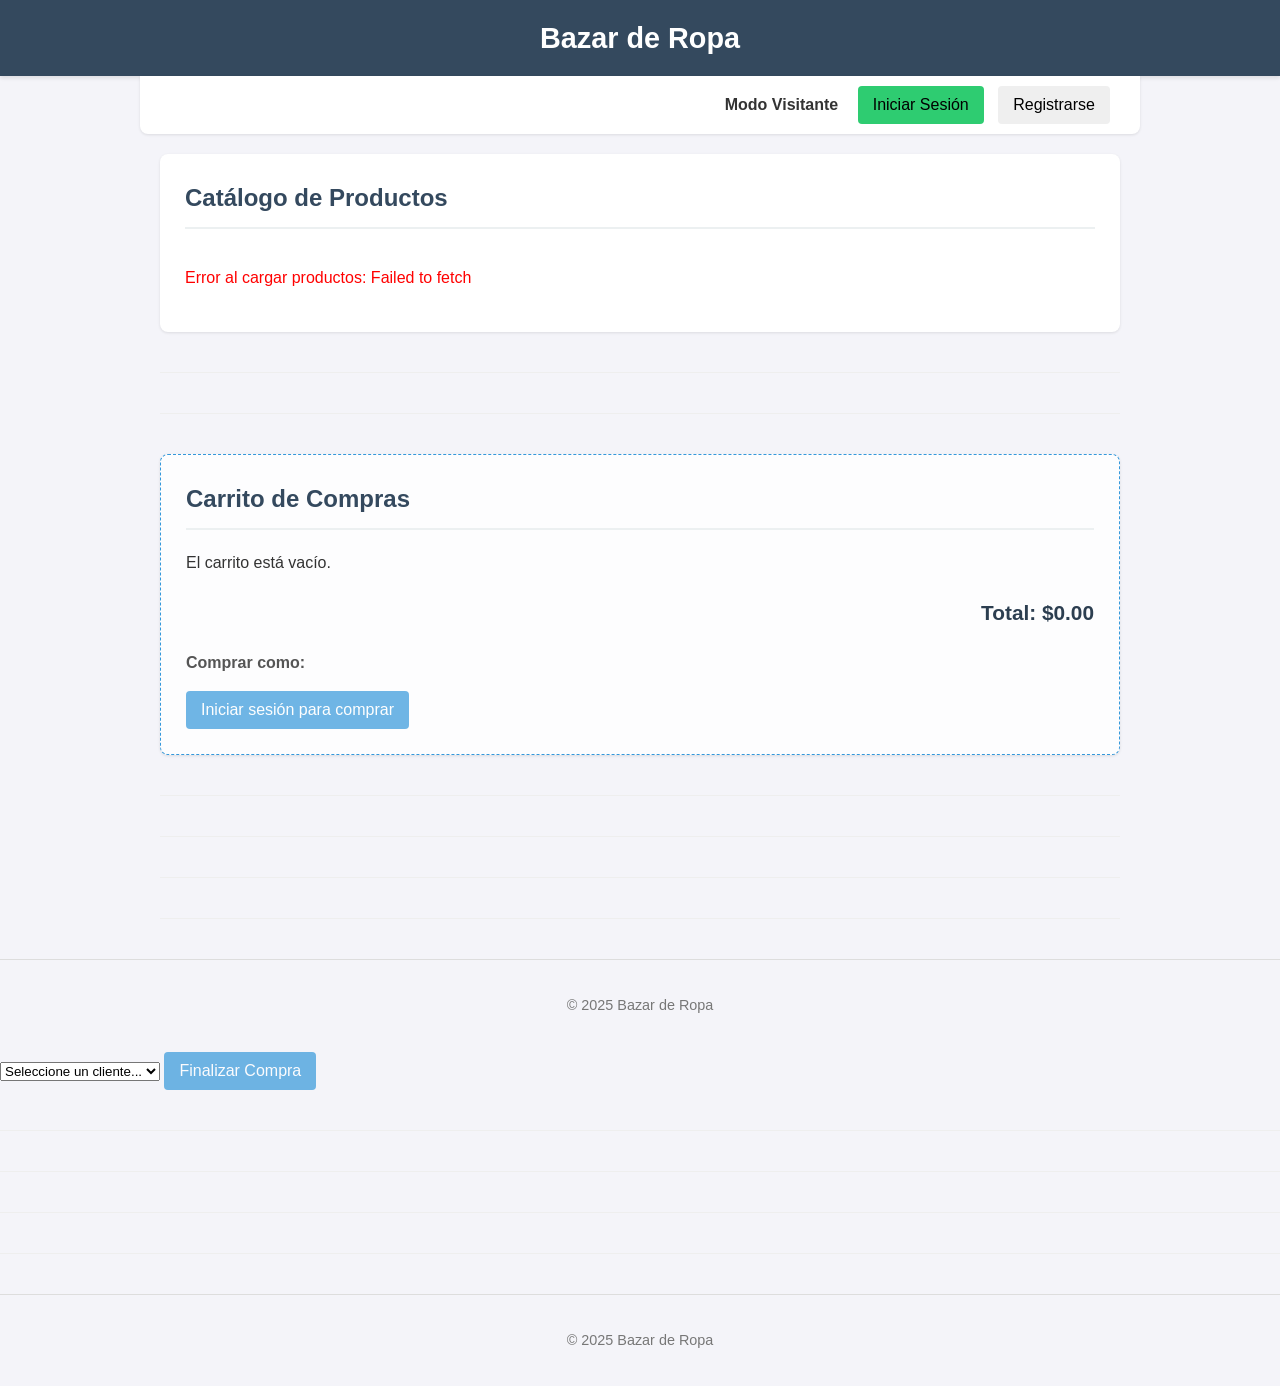
==== frontend/index.html @ e57fa9a6 "wip: modularización parcial de app.js en módulos ES6 (70% completo)" ====
<!DOCTYPE html>
<html lang="es">

<head>
    <meta charset="UTF-8">
    <meta name="viewport" content="width=device-width, initial-scale=1.0">
    <title>Bazar de Ropa</title>
    <link rel="stylesheet" href="style.css">
</head>

<body>
    <header>
        <h1>Bazar de Ropa</h1>
    </header>

    <div class="container"
        style="padding: 10px 20px; text-align: right; background-color: #fff; max-width: 960px; margin: -30px auto 20px auto; border-radius: 0 0 8px 8px; box-shadow: 0 1px 3px rgba(0,0,0,0.1);">
        <span id="saludo-usuario" style="font-weight: bold; margin-right: 15px;"></span>
        <button id="btn-mostrar-login" style="margin-right: 10px; background-color: #2ecc71;">Iniciar Sesión</button>
        <button id="btn-mostrar-registro" style="margin-right: 10px;">Registrarse</button>
        <button id="btn-logout" style="display: none; background-color: #e74c3c;">Cerrar Sesión</button>
    </div>
    <main class="container">
        <section>
            <h2>Catálogo de Productos</h2>
            <div id="productos-lista" class="grid-container">
                <p>Cargando productos...</p>
            </div>
        </section>

        <hr>

        <section class="admin-only" style="display: none;">
            <h2>Registrar Nuevo Producto</h2>
            <form id="form-nuevo-producto">

                <input type="hidden" id="producto-id-edit" value="">

                <div class="form-group"><label for="producto-nombre">Nombre:</label><input type="text"
                        id="producto-nombre" required></div>
                <div class="form-group"><label for="producto-descripcion">Descripción:</label><input type="text"
                        id="producto-descripcion"></div>
                <div class="form-group"><label for="producto-precio">Precio:</label><input type="number"
                        id="producto-precio" step="0.01" min="0" required></div>
                <div class="form-group"><label for="producto-stock">Stock (Cantidad):</label><input type="number"
                        id="producto-stock" step="1" min="0" required></div>
                <div class="form-group">
                    <label for="producto-proveedor">Proveedor:</label>
                    <select id="producto-proveedor" required>
                        <option value="">Cargando proveedores...</option>
                    </select>
                </div>

                <hr style="margin: 20px 0;">

                <div class="form-group">
                    <label for="producto-tipo">Tipo de Producto:</label>
                    <select id="producto-tipo" required>
                        <option value="">Seleccione un tipo...</option>
                        <option value="ropa">Ropa</option>
                        <option value="calzado">Calzado</option>
                        <option value="accesorios">Accesorios</option>
                    </select>
                </div>

                <div id="detalles-ropa" class="detalles-subtipo" style="display: none;">
                    <h4>Detalles de Ropa</h4>
                    <div class="form-group"><label for="ropa-material">Material:</label><input type="text"
                            id="ropa-material"></div>
                    <div class="form-group"><label for="ropa-talla">Talla:</label><input type="text" id="ropa-talla"
                            placeholder="Ej: S, M, L..."></div>
                    <div class="form-group"><label for="ropa-corte">Tipo de Corte (Opcional):</label><input type="text"
                            id="ropa-corte"></div>
                </div>

                <div id="detalles-calzado" class="detalles-subtipo" style="display: none;">
                    <h4>Detalles de Calzado</h4>
                    <div class="form-group"><label for="calzado-talla">Talla Numérica:</label><input type="number"
                            step="0.5" id="calzado-talla"></div>
                    <div class="form-group"><label for="calzado-suela">Material de Suela:</label><input type="text"
                            id="calzado-suela"></div>
                </div>

                <div id="detalles-accesorios" class="detalles-subtipo" style="display: none;">
                    <h4>Detalles de Accesorios</h4>
                    <div class="form-group"><label for="accesorio-material">Material:</label><input type="text"
                            id="accesorio-material"></div>
                    <div class="form-group"><label for="accesorio-dimensiones">Dimensiones (Opcional):</label><input
                            type="text" id="accesorio-dimensiones"></div>
                </div>

                <button type="submit">Registrar Producto</button>
                <button type="button" id="btn-cancelar-edicion-producto"
                    style="display: none; background-color: #95a5a6; margin-left: 10px;">Cancelar Edición</button>
                <p id="producto-mensaje" class="mensaje"></p>
            </form>
        </section>

        <hr>

        <section id="carrito-seccion">
            <h2>Carrito de Compras</h2>
            <div id="carrito-items">
                <p>El carrito está vacío.</p>
            </div>
            <p class="carrito-total">Total: $<span id="carrito-total">0.00</span></p>
            <div class="form-group" style="margin-top: 15px;">
                <label for="selector-cliente">Comprar como:</label>
                <select id="selector-cliente" name="cliente_id" required>
                    <option value="">Seleccione un cliente...</option>
                </select>
            </div>
            <button id="btn-finalizar-compra" disabled>Finalizar Compra</button>
            <p id="compra-mensaje" class="mensaje"></p>
        </section>

        <hr>

        <section class="admin-only" style="display: none;">
            <h2>Gestión de Clientes</h2>

            <div class="sub-section">
                <h3>Registrar Nuevo Cliente (Admin)</h3>
                <form id="form-nuevo-cliente">
                    <div class="form-group"><label for="nombre-cliente">Nombre:</label><input type="text"
                            id="nombre-cliente" name="nombre" required></div>
                    <div class="form-group"><label for="telefono-cliente">Teléfono (Opcional):</label><input type="tel"
                            id="telefono-cliente" name="telefono"></div>

                    <div class="form-group"><label for="email-cliente">Email:</label><input type="text"
                            id="email-cliente" name="email" required></div>
                    <div class="form-group"><label for="password-cliente">Contraseña:</label><input type="password"
                            id="password-cliente" name="password" required></div>

                    <button type="submit">Registrar Cliente</button>
                    <p id="cliente-mensaje" class="mensaje"></p>
                </form>
            </div>

            <div class="sub-section">
                <h3>Lista de Clientes</h3>
                <div id="clientes-lista-contenedor">
                    <p>Cargando clientes...</p>
                </div>
            </div>

            <div id="modal-editar-cliente" class="modal" style="display: none;">
                <div class="modal-contenido">
                    <span class="cerrar-modal" id="cerrar-modal-cliente">&times;</span>
                    <h3>Editar Cliente</h3>
                    <form id="form-editar-cliente" data-target-entity=""> <input type="hidden" id="edit-cliente-id"
                            name="id_cliente">
                        <div class="form-group">
                            <label for="edit-nombre-cliente">Nombre:</label>
                            <input type="text" id="edit-nombre-cliente" name="nombre" required>
                        </div>
                        <div class="form-group">
                            <label for="edit-telefono-cliente">Teléfono (Opcional):</label>
                            <input type="tel" id="edit-telefono-cliente" name="telefono">
                        </div>
                        <button type="submit">Guardar Cambios</button>
                        <p id="edit-cliente-mensaje" class="mensaje"></p>
                    </form>
                </div>
            </div>

        </section>

        <section id="seccion-mis-direcciones" style="display: none;">
            <h2>Mis Direcciones</h2>
            <div class="sub-section" id="direcciones-cliente">
                <h3>Direcciones de <span id="nombre-cliente-seleccionado"></span></h3>
                <div id="lista-direcciones-cliente"></div>
                <h4>Añadir Nueva Dirección</h4>
                <form id="form-nueva-direccion">
                    <input type="hidden" id="id-cliente-direccion" name="id_cliente">
                    <input type="hidden" id="id-direccion-edit" value="">
                    <div class="form-group">
                        <label for="calle-direccion">Calle y Número:</label>
                        <input type="text" id="calle-direccion" name="calle" required>
                    </div>
                    <div class="form-group">
                        <label for="ciudad-direccion">Ciudad:</label>
                        <input type="text" id="ciudad-direccion" name="ciudad" required>
                    </div>
                    <div class="form-group">
                        <label for="cp-direccion">Código Postal:</label>
                        <input type="text" id="cp-direccion" name="codigo_postal" required>
                    </div>
                    <button type="submit">Añadir Dirección</button>
                    <button type="button" id="btn-cancelar-edicion-direccion"
                        style="display: none; background-color: #95a5a6; margin-left: 10px;">Cancelar Edición</button>
                    <p id="direccion-mensaje" class="mensaje"></p>
                </form>
            </div>
        </section>

        <section id="seccion-mis-compras" style="display: none;">
            <h2>Mis Compras</h2>
            <div id="mis-compras-lista">
                <p>Cargando compras...</p>
            </div>
        </section>

        <hr>

        <section class="admin-only" style="display: none;">
            <h2>Proveedores</h2>
            <form id="form-nuevo-proveedor" style="margin-bottom: 30px;">
                <h3>Registrar Nuevo Proveedor</h3>
                <div class="form-group"><label for="nombre-proveedor">Nombre:</label><input type="text"
                        id="nombre-proveedor" name="nombre" required></div>
                <div class="form-group"><label for="telefono-proveedor">Teléfono (Opcional):</label><input type="tel"
                        id="telefono-proveedor" name="telefono"></div>
                <button type="submit">Registrar Proveedor</button>
                <p id="proveedor-mensaje" class="mensaje"></p>
            </form>
            <h3>Lista de Proveedores</h3>
            <div id="proveedores-lista">
                <p>Cargando proveedores...</p>
            </div>
        </section>

        <hr>

        <section class="admin-only" style="display: none;">
            <h2>Reportes</h2>

            <div class="sub-section">
                <h3>Productos con Bajo Stock (< 10)</h3>
                        <div id="reporte-bajo-stock">
                            <p>Cargando reporte...</p>
                        </div>
            </div>

            <div class="sub-section">
                <h3>Ventas por Cliente</h3>
                <div id="reporte-ventas-cliente">
                    <p>Cargando reporte...</p>
                </div>
            </div>
        </section>

        <hr>

        <section class="admin-only" style="display: none;">
            <h2>Historial de Ventas</h2>
            <div id="historial-ventas-lista">
                <p>Cargando historial de ventas...</p>
            </div>
        </section>

    </main>

    <div id="modal-login" class="modal" style="display: none;">
        <div class="modal-contenido">
            <span class="cerrar-modal" id="cerrar-modal-login">&times;</span>
            <h3>Iniciar Sesión</h3>
            <form id="form-login">
                <div class="form-group">
                    <label for="login-email">Email:</label>
                    <input type="text" id="login-email" required>
                </div>
                <div class="form-group">
                    <label for="login-password">Contraseña:</label>
                    <input type="password" id="login-password" required>
                </div>
                <button type="submit">Entrar</button>
                <p id="login-mensaje" class="mensaje"></p>
            </form>
        </div>
    </div>

    <div id="modal-registro" class="modal" style="display: none;">
        <div class="modal-contenido">
            <span class="cerrar-modal" id="cerrar-modal-registro">&times;</span>
            <h3>Registrarse</h3>
            <form id="form-registro">
                <div class="form-group">
                    <label for="registro-nombre">Nombre:</label>
                    <input type="text" id="registro-nombre" required>
                </div>
                <div class="form-group">
                    <label for="registro-email">Email:</label>
                    <input type="text" id="registro-email" required>
                </div>
                <div class="form-group">
                    <label for="registro-password">Contraseña:</label>
                    <input type="password" id="registro-password" required>
                </div>
                <div class="form-group">
                    <label for="registro-telefono">Teléfono (Opcional):</label>
                    <input type="tel" id="registro-telefono">
                </div>
                <button type="submit">Crear Cuenta</button>
                <p id="registro-mensaje" class="mensaje"></p>
            </form>
        </div>
    </div>
    <footer>
        <p>&copy; 2025 Bazar de Ropa</p>
    </footer>

    <select id="selector-cliente" name="cliente_id" required>
        <option value="">Seleccione un cliente...</option>
    </select>
    </div>
    <button id="btn-finalizar-compra" disabled>Finalizar Compra</button>
    <p id="compra-mensaje" class="mensaje"></p>
    </section>

    <hr>

    <section class="admin-only" style="display: none;">
        <h2>Gestión de Clientes</h2>

        <div class="sub-section">
            <h3>Registrar Nuevo Cliente (Admin)</h3>
            <form id="form-nuevo-cliente">
                <div class="form-group"><label for="nombre-cliente">Nombre:</label><input type="text"
                        id="nombre-cliente" name="nombre" required></div>
                <div class="form-group"><label for="telefono-cliente">Teléfono (Opcional):</label><input type="tel"
                        id="telefono-cliente" name="telefono"></div>

                <div class="form-group"><label for="email-cliente">Email:</label><input type="text" id="email-cliente"
                        name="email" required></div>
                <div class="form-group"><label for="password-cliente">Contraseña:</label><input type="password"
                        id="password-cliente" name="password" required></div>

                <button type="submit">Registrar Cliente</button>
                <p id="cliente-mensaje" class="mensaje"></p>
            </form>
        </div>

        <div class="sub-section">
            <h3>Lista de Clientes</h3>
            <div id="clientes-lista-contenedor">
                <p>Cargando clientes...</p>
            </div>
        </div>

        <div id="modal-editar-cliente" class="modal" style="display: none;">
            <div class="modal-contenido">
                <span class="cerrar-modal" id="cerrar-modal-cliente">&times;</span>
                <h3>Editar Cliente</h3>
                <form id="form-editar-cliente" data-target-entity=""> <input type="hidden" id="edit-cliente-id"
                        name="id_cliente">
                    <div class="form-group">
                        <label for="edit-nombre-cliente">Nombre:</label>
                        <input type="text" id="edit-nombre-cliente" name="nombre" required>
                    </div>
                    <div class="form-group">
                        <label for="edit-telefono-cliente">Teléfono (Opcional):</label>
                        <input type="tel" id="edit-telefono-cliente" name="telefono">
                    </div>
                    <button type="submit">Guardar Cambios</button>
                    <p id="edit-cliente-mensaje" class="mensaje"></p>
                </form>
            </div>
        </div>

    </section>

    <section id="seccion-mis-direcciones" style="display: none;">
        <h2>Mis Direcciones</h2>
        <div class="sub-section" id="direcciones-cliente">
            <h3>Direcciones de <span id="nombre-cliente-seleccionado"></span></h3>
            <div id="lista-direcciones-cliente"></div>
            <h4>Añadir Nueva Dirección</h4>
            <form id="form-nueva-direccion">
                <input type="hidden" id="id-cliente-direccion" name="id_cliente">
                <input type="hidden" id="id-direccion-edit" value="">
                <div class="form-group">
                    <label for="calle-direccion">Calle y Número:</label>
                    <input type="text" id="calle-direccion" name="calle" required>
                </div>
                <div class="form-group">
                    <label for="ciudad-direccion">Ciudad:</label>
                    <input type="text" id="ciudad-direccion" name="ciudad" required>
                </div>
                <div class="form-group">
                    <label for="cp-direccion">Código Postal:</label>
                    <input type="text" id="cp-direccion" name="codigo_postal" required>
                </div>
                <button type="submit">Añadir Dirección</button>
                <button type="button" id="btn-cancelar-edicion-direccion"
                    style="display: none; background-color: #95a5a6; margin-left: 10px;">Cancelar Edición</button>
                <p id="direccion-mensaje" class="mensaje"></p>
            </form>
        </div>
    </section>

    <section id="seccion-mis-compras" style="display: none;">
        <h2>Mis Compras</h2>
        <div id="mis-compras-lista">
            <p>Cargando compras...</p>
        </div>
    </section>

    <hr>

    <section class="admin-only" style="display: none;">
        <h2>Proveedores</h2>
        <form id="form-nuevo-proveedor" style="margin-bottom: 30px;">
            <h3>Registrar Nuevo Proveedor</h3>
            <div class="form-group"><label for="nombre-proveedor">Nombre:</label><input type="text"
                    id="nombre-proveedor" name="nombre" required></div>
            <div class="form-group"><label for="telefono-proveedor">Teléfono (Opcional):</label><input type="tel"
                    id="telefono-proveedor" name="telefono"></div>
            <button type="submit">Registrar Proveedor</button>
            <p id="proveedor-mensaje" class="mensaje"></p>
        </form>
        <h3>Lista de Proveedores</h3>
        <div id="proveedores-lista">
            <p>Cargando proveedores...</p>
        </div>
    </section>

    <hr>

    <section class="admin-only" style="display: none;">
        <h2>Reportes</h2>

        <div class="sub-section">
            <h3>Productos con Bajo Stock (< 10)</h3>
                    <div id="reporte-bajo-stock">
                        <p>Cargando reporte...</p>
                    </div>
        </div>

        <div class="sub-section">
            <h3>Ventas por Cliente</h3>
            <div id="reporte-ventas-cliente">
                <p>Cargando reporte...</p>
            </div>
        </div>
    </section>

    <hr>

    <section class="admin-only" style="display: none;">
        <h2>Historial de Ventas</h2>
        <div id="historial-ventas-lista">
            <p>Cargando historial de ventas...</p>
        </div>
    </section>

    </main>

    <div id="modal-login" class="modal" style="display: none;">
        <div class="modal-contenido">
            <span class="cerrar-modal" id="cerrar-modal-login">&times;</span>
            <h3>Iniciar Sesión</h3>
            <form id="form-login">
                <div class="form-group">
                    <label for="login-email">Email:</label>
                    <input type="text" id="login-email" required>
                </div>
                <div class="form-group">
                    <label for="login-password">Contraseña:</label>
                    <input type="password" id="login-password" required>
                </div>
                <button type="submit">Entrar</button>
                <p id="login-mensaje" class="mensaje"></p>
            </form>
        </div>
    </div>

    <div id="modal-registro" class="modal" style="display: none;">
        <div class="modal-contenido">
            <span class="cerrar-modal" id="cerrar-modal-registro">&times;</span>
            <h3>Registrarse</h3>
            <form id="form-registro">
                <div class="form-group">
                    <label for="registro-nombre">Nombre:</label>
                    <input type="text" id="registro-nombre" required>
                </div>
                <div class="form-group">
                    <label for="registro-email">Email:</label>
                    <input type="text" id="registro-email" required>
                </div>
                <div class="form-group">
                    <label for="registro-password">Contraseña:</label>
                    <input type="password" id="registro-password" required>
                </div>
                <div class="form-group">
                    <label for="registro-telefono">Teléfono (Opcional):</label>
                    <input type="tel" id="registro-telefono">
                </div>
                <button type="submit">Crear Cuenta</button>
                <p id="registro-mensaje" class="mensaje"></p>
            </form>
        </div>
    </div>
    <footer>
        <p>&copy; 2025 Bazar de Ropa</p>
    </footer>

    <!-- Loading Overlay -->
    <div id="loading-overlay" class="loading-overlay">
        <div class="spinner"></div>
    </div>

    <script type="module" src="app.js"></script>
</body>

</html>
---- frontend/style.css ----
/* style.css */

/* Estilos generales */
body {
    font-family: -apple-system, BlinkMacSystemFont, "Segoe UI", Roboto, sans-serif;
    background-color: #f4f4f9;
    color: #333;
    margin: 0;
    padding: 0;
    line-height: 1.6;
}

/* Encabezado */
header {
    background-color: #34495e;
    color: #ffffff;
    padding: 15px 20px;
    text-align: center;
    margin-bottom: 30px;
    box-shadow: 0 2px 4px rgba(0, 0, 0, 0.1);
}

header h1 {
    margin: 0;
    font-size: 1.8em;
}

/* Contenedor principal */
.container {
    max-width: 960px;
    margin: 0 auto;
    padding: 0 20px;
}

/* Estilos de secciones principales */
section {
    margin-bottom: 40px;
    padding: 25px;
    background-color: #ffffff;
    border-radius: 8px;
    box-shadow: 0 1px 3px rgba(0, 0, 0, 0.1);
}

section h2 {
    margin-top: 0;
    color: #34495e;
    border-bottom: 2px solid #ecf0f1;
    padding-bottom: 10px;
    margin-bottom: 20px;
    font-size: 1.5em;
}

/* Estilos para subsecciones */
.sub-section {
    margin-top: 30px;
    padding-top: 20px;
    border-top: 1px solid #eee;
}

.sub-section:first-child {
    margin-top: 0;
    padding-top: 0;
    border-top: none;
}

.sub-section h3 {
    margin-top: 0;
    margin-bottom: 15px;
    color: #3498db;
    font-size: 1.3em;
}

.sub-section h4 {
    margin-top: 25px;
    margin-bottom: 10px;
    color: #555;
    font-size: 1.1em;
}

/* Contenedor Grid (para productos) */
.grid-container {
    display: grid;
    grid-template-columns: repeat(auto-fill, minmax(250px, 1fr));
    gap: 20px;
}

/* Tarjeta de producto */
.producto-item {
    border: 1px solid #ddd;
    border-radius: 8px;
    padding: 20px;
    box-shadow: 0 2px 5px rgba(0, 0, 0, 0.05);
    display: flex;
    flex-direction: column;
}

.producto-item h3 {
    margin-top: 0;
    color: #3498db;
    font-size: 1.2em;
}

.producto-item p {
    font-size: 0.9em;
    margin-bottom: 10px;
    flex-grow: 1;
}

.producto-item .precio {
    font-weight: bold;
    color: #27ae60;
    font-size: 1.2em;
    margin-top: auto;
    text-align: right;
}

.producto-item button.btn-add-carrito {
    background-color: #2ecc71;
    color: white;
    padding: 8px 12px;
    border: none;
    border-radius: 4px;
    cursor: pointer;
    font-size: 0.9em;
    margin-top: 15px;
    transition: background-color 0.2s ease;
}

.producto-item button.btn-add-carrito:hover {
    background-color: #27ae60;
}

/* Estilos de formularios */
.form-group {
    margin-bottom: 15px;
}

.form-group label {
    display: block;
    margin-bottom: 5px;
    font-weight: bold;
    color: #555;
}

.form-group input[type="text"],
.form-group input[type="tel"],
.form-group input[type="number"],
.form-group select {
    width: 100%;
    padding: 10px;
    border: 1px solid #ccc;
    border-radius: 4px;
    box-sizing: border-box;
}

/* Estilo unificado para botones de acción */
button,
input[type="button"],
input[type="submit"] {
    /* Estilo base para botones */
    padding: 10px 15px;
    border: none;
    border-radius: 4px;
    cursor: pointer;
    font-size: 1em;
    transition: background-color 0.2s ease, opacity 0.2s ease;
}

button[type="submit"],
#btn-finalizar-compra {
    background-color: #3498db;
    color: white;
}

/* Botones principales (Azul) */
button[type="submit"]:hover,
#btn-finalizar-compra:hover:not(:disabled) {
    background-color: #2980b9;
}

button:disabled {
    background-color: #bdc3c7;
    cursor: not-allowed;
    opacity: 0.7;
}

/* Estilos para botones secundarios (editar, eliminar, ver) */
.btn-accion {
    padding: 5px 10px;
    font-size: 0.85em;
    margin-left: 8px;
}

.btn-editar {
    background-color: #f39c12;
    color: white;
}

/* Naranja */
.btn-editar:hover {
    background-color: #e67e22;
}

.btn-eliminar {
    background-color: #e74c3c;
    color: white;
}

/* Rojo */
.btn-eliminar:hover {
    background-color: #c0392b;
}

.btn-ver-direcciones {
    background-color: #95a5a6;
    color: white;
}

/* Gris */
.btn-ver-direcciones:hover {
    background-color: #7f8c8d;
}


/* Estilos para el carrito */
#carrito-seccion {
    border: 1px dashed #3498db;
    background-color: #fdfdfe;
}

#carrito-items .carrito-item {
    background-color: #f9f9f9;
    padding: 8px 12px;
    margin-bottom: 5px;
    border-radius: 4px;
    display: flex;
    justify-content: space-between;
    align-items: center;
    border: 1px solid #eee;
}

#carrito-items .carrito-item span {
    margin: 0 5px;
}

#carrito-items .item-nombre {
    flex-grow: 1;
}

#carrito-items .item-cantidad {
    font-weight: bold;
}

#carrito-items .item-precio {
    min-width: 70px;
    text-align: right;
}

.carrito-total {
    font-size: 1.3em;
    font-weight: bold;
    text-align: right;
    margin-top: 20px;
    color: #2c3e50;
}

/* Estilos para mensajes (éxito/error) */
.mensaje {
    margin-top: 10px;
    padding: 10px;
    border-radius: 4px;
    font-size: 0.9em;
    display: none;
}

.mensaje.visible {
    display: block;
}

.mensaje.exito {
    background-color: #d4edda;
    color: #155724;
    border: 1px solid #c3e6cb;
}

.mensaje.error {
    background-color: #f8d7da;
    color: #721c24;
    border: 1px solid #f5c6cb;
}

/* Estilos para listas (Clientes, Proveedores, Direcciones) */
#clientes-lista-contenedor ul,
#proveedores-lista ul,
#lista-direcciones-cliente ul {
    list-style: none;
    padding: 0;
    margin: 0;
}

#clientes-lista-contenedor li,
#proveedores-lista li,
#lista-direcciones-cliente li {
    background-color: #ecf0f1;
    margin-bottom: 10px;
    padding: 12px 15px;
    border-radius: 4px;
    display: flex;
    justify-content: space-between;
    align-items: center;
    flex-wrap: wrap;
}

/* Contenedor para info del item (nombre/calle + telefono/ciudad) */
.item-info {
    flex-grow: 1;
    margin-right: 15px;
}

.item-info span:first-child {
    font-weight: bold;
    display: block;
}

.item-info span:not(:first-child) {
    color: #555;
    font-size: 0.9em;
}

/* Contenedor para los botones de acción a la derecha */
.item-acciones {
    display: flex;
    flex-shrink: 0;
}

/* Estilo específico para dirección */
#lista-direcciones-cliente li .item-info span:not(:first-child) {
    display: block;
}


/* --- Estilos para el Historial de Ventas (Ya existentes) --- */
/* (Este bloque ya lo tenías) */
#historial-ventas-lista ul {
    list-style: none;
    padding: 0;
    margin: 0;
}

.venta-item {
    background-color: #ecf0f1;
    margin-bottom: 15px;
    padding: 15px 20px;
    border-radius: 6px;
    border: 1px solid #ddd;
}

.venta-header {
    display: flex;
    justify-content: space-between;
    align-items: center;
    flex-wrap: wrap;
    border-bottom: 1px solid #bdc3c7;
    padding-bottom: 10px;
    margin-bottom: 10px;
}

.venta-header span {
    margin: 0 5px;
}

.venta-total {
    font-weight: bold;
    font-size: 1.1em;
    color: #2c3e50;
}

.venta-item p {
    font-size: 0.9em;
    color: #555;
    margin: 5px 0 10px;
}

.venta-detalles h4 {
    margin-top: 15px;
    margin-bottom: 8px;
    color: #555;
    font-size: 1em;
}

.venta-detalles ul {
    padding-left: 20px;
    list-style-type: disc;
}

.detalle-item {
    font-size: 0.9em;
    color: #333;
    display: flex;
    justify-content: space-between;
    flex-wrap: wrap;
    max-width: 450px;
    padding: 2px 0;
}

.detalle-item span {
    margin-right: 15px;
    min-width: 100px;
}


.detalles-subtipo {
    padding: 20px;
    background-color: #f9f9f9;
    border: 1px solid #eee;
    border-radius: 6px;
    margin-top: 15px;
    margin-bottom: 20px;
}

.detalles-subtipo h4 {
    margin-top: 0;
    margin-bottom: 15px;
    color: #555;
    border-bottom: 1px solid #ddd;
    padding-bottom: 5px;
}

/* --- Estilos para Acciones de Producto --- */
.producto-item .producto-acciones {
    display: flex;
    justify-content: space-between;
    /* Alinea botones */
    margin-top: 15px;
}

.producto-item .producto-acciones .btn-add-carrito {
    margin-top: 0;
    /* Resetea el margen que tenía */
    flex-grow: 1;
    /* Hace que el botón de añadir ocupe más espacio */
    margin-right: 10px;
}

.producto-item .producto-acciones .btn-eliminar-producto {
    margin-left: 0;
    /* Resetea el margen */
    background-color: #e74c3c;
    /* Rojo */
}

.producto-item .producto-acciones .btn-eliminar-producto:hover {
    background-color: #c0392b;
}

/* --- Estilos para Reportes --- */
.reporte-tabla {
    width: 100%;
    border-collapse: collapse;
    margin-top: 15px;
}

.reporte-tabla th,
.reporte-tabla td {
    border: 1px solid #ddd;
    padding: 8px 12px;
    text-align: left;
}

.reporte-tabla th {
    background-color: #f4f4f4;
    color: #333;
    font-weight: bold;
}

.reporte-tabla tr:nth-child(even) {
    background-color: #f9f9f9;
}

.reporte-tabla td.numero {
    text-align: right;
}

/* --- Estilos para Carrito Editable --- */
#carrito-items .carrito-item {
    display: grid;
    grid-template-columns: 1fr auto auto;
    /* Nombre | Controles | Precio */
    gap: 10px;
    align-items: center;
}

.carrito-item-controles {
    display: flex;
    align-items: center;
    justify-content: center;
}

.carrito-item-controles .item-cantidad {
    font-weight: bold;
    min-width: 40px;
    text-align: center;
}

.btn-qty {
    background-color: #ecf0f1;
    color: #2c3e50;
    border: 1px solid #bdc3c7;
    width: 28px;
    height: 28px;
    padding: 0;
    line-height: 28px;
    text-align: center;
    font-size: 1.1em;
    font-weight: bold;
    cursor: pointer;
    border-radius: 4px;
}

.btn-qty:hover {
    background-color: #bdc3c7;
}

/* --- Fin Estilos --- */



/* Estilos para el Modal */
.modal {
    display: none;
    position: fixed;
    z-index: 1000;
    left: 0;
    top: 0;
    width: 100%;
    height: 100%;
    overflow: auto;
    background-color: rgba(0, 0, 0, 0.6);
}

.modal-contenido {
    background-color: #fefefe;
    margin: 10% auto;
    padding: 30px;
    border: 1px solid #888;
    width: 80%;
    max-width: 500px;
    border-radius: 8px;
    position: relative;
    box-shadow: 0 5px 15px rgba(0, 0, 0, 0.2);
}

.cerrar-modal {
    color: #aaa;
    position: absolute;
    top: 10px;
    right: 20px;
    font-size: 28px;
    font-weight: bold;
    cursor: pointer;
}

.cerrar-modal:hover,
.cerrar-modal:focus {
    color: black;
    text-decoration: none;
}

#modal-editar-cliente h3 {
    margin-top: 0;
    color: #3498db;
    border-bottom: 1px solid #eee;
    padding-bottom: 10px;
}


/* Línea divisoria */
hr {
    border: none;
    border-top: 1px solid #eee;
    margin: 40px 0;
}

/* Pie de página */
footer {
    text-align: center;
    margin-top: 40px;
    padding: 20px;
    border-top: 1px solid #ddd;
    color: #777;
    font-size: 0.9em;
}

/* --- Loading Spinner & Overlay --- */
.loading-overlay {
    display: none;
    position: fixed;
    top: 0;
    left: 0;
    width: 100%;
    height: 100%;
    background-color: rgba(0, 0, 0, 0.5);
    z-index: 9999;
    justify-content: center;
    align-items: center;
}

.loading-overlay.active {
    display: flex;
}

.spinner {
    border: 4px solid #f3f3f3;
    border-top: 4px solid #3498db;
    border-radius: 50%;
    width: 50px;
    height: 50px;
    animation: spin 1s linear infinite;
}

@keyframes spin {
    0% {
        transform: rotate(0deg);
    }

    100% {
        transform: rotate(360deg);
    }
}

/* Loading state for buttons */
button.loading {
    position: relative;
    color: transparent !important;
    pointer-events: none;
}

button.loading::after {
    content: "";
    position: absolute;
    width: 16px;
    height: 16px;
    top: 0;
    left: 0;
    right: 0;
    bottom: 0;
    margin: auto;
    border: 2px solid transparent;
    border-top-color: #ffffff;
    border-radius: 50%;
    animation: spin 0.8s linear infinite;
}
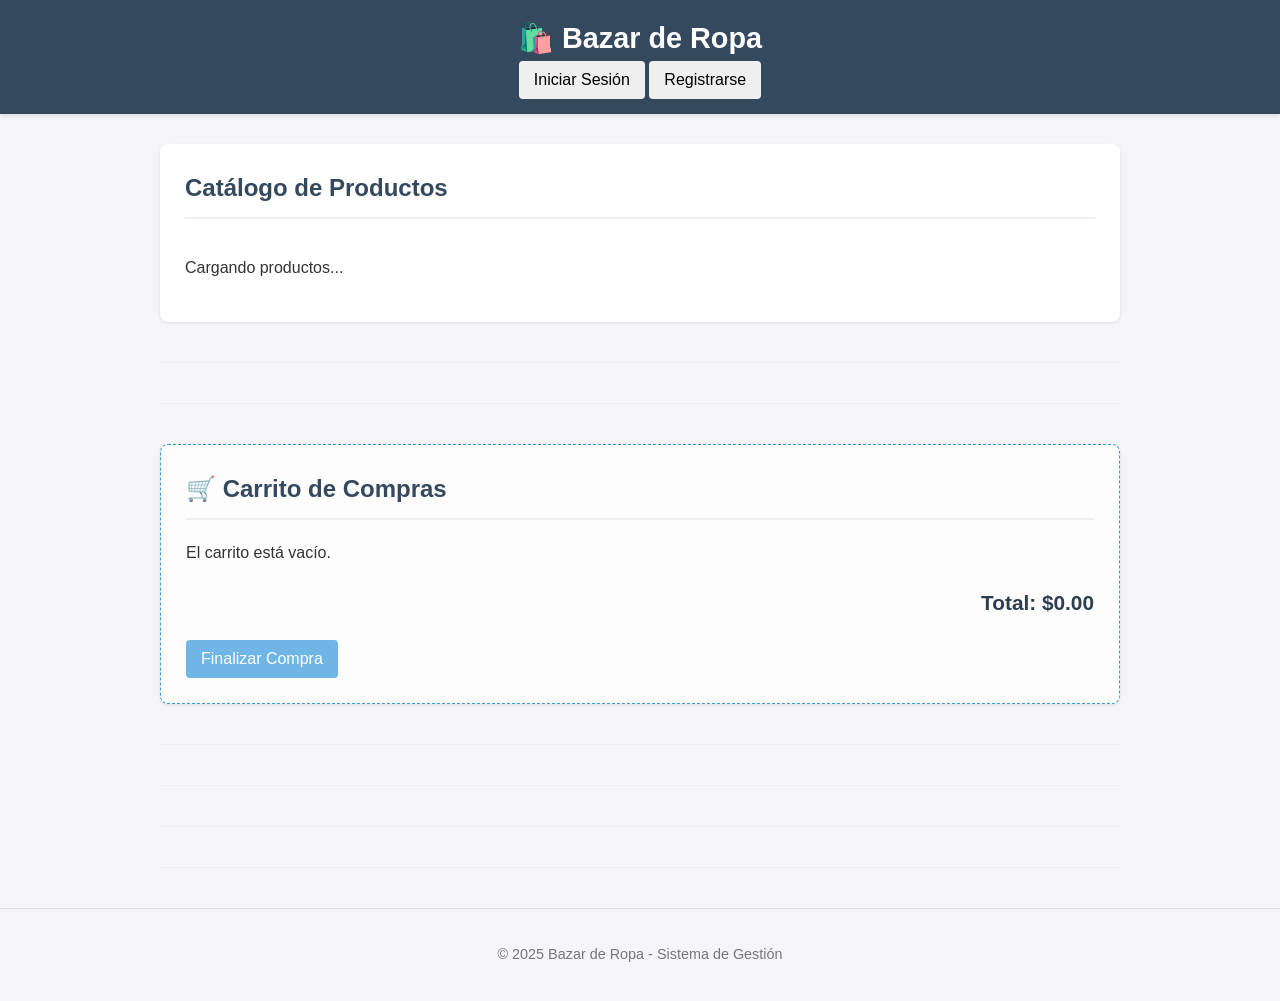
==== commit 88f6ba6c: "feat: nuevo diseño HTML limpio y moderno sin duplicados" ====
--- a/frontend/index.html
+++ b/frontend/index.html
@@ -4,23 +4,24 @@
 <head>
     <meta charset="UTF-8">
     <meta name="viewport" content="width=device-width, initial-scale=1.0">
-    <title>Bazar de Ropa</title>
+    <title>Bazar de Ropa - Sistema de Gestión</title>
     <link rel="stylesheet" href="style.css">
 </head>
 
 <body>
     <header>
-        <h1>Bazar de Ropa</h1>
+        <div class="container">
+            <h1>🛍️ Bazar de Ropa</h1>
+            <nav>
+                <button id="btn-mostrar-login" class="btn-secondary">Iniciar Sesión</button>
+                <button id="btn-mostrar-registro" class="btn-secondary">Registrarse</button>
+                <button id="btn-logout" style="display: none;" class="btn-danger">Cerrar Sesión</button>
+            </nav>
+        </div>
     </header>
 
-    <div class="container"
-        style="padding: 10px 20px; text-align: right; background-color: #fff; max-width: 960px; margin: -30px auto 20px auto; border-radius: 0 0 8px 8px; box-shadow: 0 1px 3px rgba(0,0,0,0.1);">
-        <span id="saludo-usuario" style="font-weight: bold; margin-right: 15px;"></span>
-        <button id="btn-mostrar-login" style="margin-right: 10px; background-color: #2ecc71;">Iniciar Sesión</button>
-        <button id="btn-mostrar-registro" style="margin-right: 10px;">Registrarse</button>
-        <button id="btn-logout" style="display: none; background-color: #e74c3c;">Cerrar Sesión</button>
-    </div>
     <main class="container">
+        <!-- Catálogo de Productos -->
         <section>
             <h2>Catálogo de Productos</h2>
             <div id="productos-lista" class="grid-container">
@@ -30,107 +31,104 @@
 
         <hr>
 
-        <section class="admin-only" style="display: none;">
-            <h2>Registrar Nuevo Producto</h2>
+        <!-- Gestión de Productos (Admin) -->
+        <section class="admin-only" style="display: none;">
+            <h2>Gestión de Productos</h2>
             <form id="form-nuevo-producto">
-
-                <input type="hidden" id="producto-id-edit" value="">
-
-                <div class="form-group"><label for="producto-nombre">Nombre:</label><input type="text"
-                        id="producto-nombre" required></div>
-                <div class="form-group"><label for="producto-descripcion">Descripción:</label><input type="text"
-                        id="producto-descripcion"></div>
-                <div class="form-group"><label for="producto-precio">Precio:</label><input type="number"
-                        id="producto-precio" step="0.01" min="0" required></div>
-                <div class="form-group"><label for="producto-stock">Stock (Cantidad):</label><input type="number"
-                        id="producto-stock" step="1" min="0" required></div>
-                <div class="form-group">
-                    <label for="producto-proveedor">Proveedor:</label>
-                    <select id="producto-proveedor" required>
-                        <option value="">Cargando proveedores...</option>
+                <h3 id="form-producto-titulo">Registrar Nuevo Producto</h3>
+                <input type="hidden" id="producto-id-edit">
+
+                <div class="form-group">
+                    <label for="nombre-producto">Nombre:</label>
+                    <input type="text" id="nombre-producto" name="nombre" required>
+                </div>
+
+                <div class="form-group">
+                    <label for="descripcion-producto">Descripción:</label>
+                    <textarea id="descripcion-producto" name="descripcion" rows="3"></textarea>
+                </div>
+
+                <div class="form-row">
+                    <div class="form-group">
+                        <label for="precio-producto">Precio:</label>
+                        <input type="number" id="precio-producto" name="precio" step="0.01" min="0" required>
+                    </div>
+
+                    <div class="form-group">
+                        <label for="stock-producto">Stock:</label>
+                        <input type="number" id="stock-producto" name="cantidad_stock" min="0" required>
+                    </div>
+                </div>
+
+                <div class="form-group">
+                    <label for="categoria-producto">Categoría:</label>
+                    <input type="text" id="categoria-producto" name="categoria">
+                </div>
+
+                <div class="form-group">
+                    <label for="proveedor-producto">Proveedor:</label>
+                    <select id="proveedor-producto" name="id_proveedor">
+                        <option value="">Sin proveedor</option>
                     </select>
                 </div>
 
-                <hr style="margin: 20px 0;">
-
-                <div class="form-group">
-                    <label for="producto-tipo">Tipo de Producto:</label>
-                    <select id="producto-tipo" required>
-                        <option value="">Seleccione un tipo...</option>
-                        <option value="ropa">Ropa</option>
-                        <option value="calzado">Calzado</option>
-                        <option value="accesorios">Accesorios</option>
-                    </select>
-                </div>
-
-                <div id="detalles-ropa" class="detalles-subtipo" style="display: none;">
-                    <h4>Detalles de Ropa</h4>
-                    <div class="form-group"><label for="ropa-material">Material:</label><input type="text"
-                            id="ropa-material"></div>
-                    <div class="form-group"><label for="ropa-talla">Talla:</label><input type="text" id="ropa-talla"
-                            placeholder="Ej: S, M, L..."></div>
-                    <div class="form-group"><label for="ropa-corte">Tipo de Corte (Opcional):</label><input type="text"
-                            id="ropa-corte"></div>
-                </div>
-
-                <div id="detalles-calzado" class="detalles-subtipo" style="display: none;">
-                    <h4>Detalles de Calzado</h4>
-                    <div class="form-group"><label for="calzado-talla">Talla Numérica:</label><input type="number"
-                            step="0.5" id="calzado-talla"></div>
-                    <div class="form-group"><label for="calzado-suela">Material de Suela:</label><input type="text"
-                            id="calzado-suela"></div>
-                </div>
-
-                <div id="detalles-accesorios" class="detalles-subtipo" style="display: none;">
-                    <h4>Detalles de Accesorios</h4>
-                    <div class="form-group"><label for="accesorio-material">Material:</label><input type="text"
-                            id="accesorio-material"></div>
-                    <div class="form-group"><label for="accesorio-dimensiones">Dimensiones (Opcional):</label><input
-                            type="text" id="accesorio-dimensiones"></div>
-                </div>
-
                 <button type="submit">Registrar Producto</button>
-                <button type="button" id="btn-cancelar-edicion-producto"
-                    style="display: none; background-color: #95a5a6; margin-left: 10px;">Cancelar Edición</button>
+                <button type="button" id="btn-cancelar-edicion-producto" style="display: none;">Cancelar</button>
                 <p id="producto-mensaje" class="mensaje"></p>
             </form>
         </section>
 
         <hr>
 
+        <!-- Carrito de Compras -->
         <section id="carrito-seccion">
-            <h2>Carrito de Compras</h2>
+            <h2>🛒 Carrito de Compras</h2>
             <div id="carrito-items">
                 <p>El carrito está vacío.</p>
             </div>
             <p class="carrito-total">Total: $<span id="carrito-total">0.00</span></p>
-            <div class="form-group" style="margin-top: 15px;">
+
+            <div class="form-group admin-only" style="display: none; margin-top: 15px;">
                 <label for="selector-cliente">Comprar como:</label>
                 <select id="selector-cliente" name="cliente_id" required>
                     <option value="">Seleccione un cliente...</option>
                 </select>
             </div>
+
             <button id="btn-finalizar-compra" disabled>Finalizar Compra</button>
             <p id="compra-mensaje" class="mensaje"></p>
         </section>
 
         <hr>
 
+        <!-- Gestión de Clientes (Admin) -->
         <section class="admin-only" style="display: none;">
             <h2>Gestión de Clientes</h2>
 
             <div class="sub-section">
                 <h3>Registrar Nuevo Cliente (Admin)</h3>
                 <form id="form-nuevo-cliente">
-                    <div class="form-group"><label for="nombre-cliente">Nombre:</label><input type="text"
-                            id="nombre-cliente" name="nombre" required></div>
-                    <div class="form-group"><label for="telefono-cliente">Teléfono (Opcional):</label><input type="tel"
-                            id="telefono-cliente" name="telefono"></div>
-
-                    <div class="form-group"><label for="email-cliente">Email:</label><input type="text"
-                            id="email-cliente" name="email" required></div>
-                    <div class="form-group"><label for="password-cliente">Contraseña:</label><input type="password"
-                            id="password-cliente" name="password" required></div>
+                    <div class="form-row">
+                        <div class="form-group">
+                            <label for="nombre-cliente">Nombre:</label>
+                            <input type="text" id="nombre-cliente" name="nombre" required>
+                        </div>
+                        <div class="form-group">
+                            <label for="telefono-cliente">Teléfono:</label>
+                            <input type="tel" id="telefono-cliente" name="telefono">
+                        </div>
+                    </div>
+
+                    <div class="form-row">
+                        <div class="form-group">
+                            <label for="email-cliente">Email:</label>
+                            <input type="email" id="email-cliente" name="email" required>
+                        </div>
+                        <div class="form-group">
+                            <label for="password-cliente">Contraseña:</label>
+                            <input type="password" id="password-cliente" name="password" required>
+                        </div>
+                    </div>
 
                     <button type="submit">Registrar Cliente</button>
                     <p id="cliente-mensaje" class="mensaje"></p>
@@ -143,60 +141,49 @@
                     <p>Cargando clientes...</p>
                 </div>
             </div>
-
-            <div id="modal-editar-cliente" class="modal" style="display: none;">
-                <div class="modal-contenido">
-                    <span class="cerrar-modal" id="cerrar-modal-cliente">&times;</span>
-                    <h3>Editar Cliente</h3>
-                    <form id="form-editar-cliente" data-target-entity=""> <input type="hidden" id="edit-cliente-id"
-                            name="id_cliente">
-                        <div class="form-group">
-                            <label for="edit-nombre-cliente">Nombre:</label>
-                            <input type="text" id="edit-nombre-cliente" name="nombre" required>
-                        </div>
-                        <div class="form-group">
-                            <label for="edit-telefono-cliente">Teléfono (Opcional):</label>
-                            <input type="tel" id="edit-telefono-cliente" name="telefono">
-                        </div>
-                        <button type="submit">Guardar Cambios</button>
-                        <p id="edit-cliente-mensaje" class="mensaje"></p>
-                    </form>
-                </div>
-            </div>
-
-        </section>
-
+        </section>
+
+        <!-- Mis Direcciones (Usuario) -->
         <section id="seccion-mis-direcciones" style="display: none;">
-            <h2>Mis Direcciones</h2>
+            <h2>📍 Mis Direcciones</h2>
             <div class="sub-section" id="direcciones-cliente">
                 <h3>Direcciones de <span id="nombre-cliente-seleccionado"></span></h3>
                 <div id="lista-direcciones-cliente"></div>
+
                 <h4>Añadir Nueva Dirección</h4>
                 <form id="form-nueva-direccion">
                     <input type="hidden" id="id-cliente-direccion" name="id_cliente">
                     <input type="hidden" id="id-direccion-edit" value="">
+
                     <div class="form-group">
                         <label for="calle-direccion">Calle y Número:</label>
                         <input type="text" id="calle-direccion" name="calle" required>
                     </div>
-                    <div class="form-group">
-                        <label for="ciudad-direccion">Ciudad:</label>
-                        <input type="text" id="ciudad-direccion" name="ciudad" required>
-                    </div>
-                    <div class="form-group">
-                        <label for="cp-direccion">Código Postal:</label>
-                        <input type="text" id="cp-direccion" name="codigo_postal" required>
-                    </div>
+
+                    <div class="form-row">
+                        <div class="form-group">
+                            <label for="ciudad-direccion">Ciudad:</label>
+                            <input type="text" id="ciudad-direccion" name="ciudad" required>
+                        </div>
+                        <div class="form-group">
+                            <label for="cp-direccion">Código Postal:</label>
+                            <input type="text" id="cp-direccion" name="codigo_postal" required>
+                        </div>
+                    </div>
+
                     <button type="submit">Añadir Dirección</button>
                     <button type="button" id="btn-cancelar-edicion-direccion"
-                        style="display: none; background-color: #95a5a6; margin-left: 10px;">Cancelar Edición</button>
+                        style="display: none; background-color: #95a5a6; margin-left: 10px;">
+                        Cancelar Edición
+                    </button>
                     <p id="direccion-mensaje" class="mensaje"></p>
                 </form>
             </div>
         </section>
 
+        <!-- Mis Compras (Usuario) -->
         <section id="seccion-mis-compras" style="display: none;">
-            <h2>Mis Compras</h2>
+            <h2>📦 Mis Compras</h2>
             <div id="mis-compras-lista">
                 <p>Cargando compras...</p>
             </div>
@@ -204,17 +191,25 @@
 
         <hr>
 
+        <!-- Proveedores (Admin) -->
         <section class="admin-only" style="display: none;">
             <h2>Proveedores</h2>
             <form id="form-nuevo-proveedor" style="margin-bottom: 30px;">
                 <h3>Registrar Nuevo Proveedor</h3>
-                <div class="form-group"><label for="nombre-proveedor">Nombre:</label><input type="text"
-                        id="nombre-proveedor" name="nombre" required></div>
-                <div class="form-group"><label for="telefono-proveedor">Teléfono (Opcional):</label><input type="tel"
-                        id="telefono-proveedor" name="telefono"></div>
+                <div class="form-row">
+                    <div class="form-group">
+                        <label for="nombre-proveedor">Nombre:</label>
+                        <input type="text" id="nombre-proveedor" name="nombre" required>
+                    </div>
+                    <div class="form-group">
+                        <label for="telefono-proveedor">Teléfono:</label>
+                        <input type="tel" id="telefono-proveedor" name="telefono">
+                    </div>
+                </div>
                 <button type="submit">Registrar Proveedor</button>
                 <p id="proveedor-mensaje" class="mensaje"></p>
             </form>
+
             <h3>Lista de Proveedores</h3>
             <div id="proveedores-lista">
                 <p>Cargando proveedores...</p>
@@ -223,8 +218,9 @@
 
         <hr>
 
-        <section class="admin-only" style="display: none;">
-            <h2>Reportes</h2>
+        <!-- Reportes (Admin) -->
+        <section class="admin-only" style="display: none;">
+            <h2>📊 Reportes</h2>
 
             <div class="sub-section">
                 <h3>Productos con Bajo Stock (< 10)</h3>
@@ -243,15 +239,40 @@
 
         <hr>
 
-        <section class="admin-only" style="display: none;">
-            <h2>Historial de Ventas</h2>
+        <!-- Historial de Ventas (Admin) -->
+        <section class="admin-only" style="display: none;">
+            <h2>💰 Historial de Ventas</h2>
             <div id="historial-ventas-lista">
                 <p>Cargando historial de ventas...</p>
             </div>
         </section>
-
     </main>
 
+    <!-- Modal: Editar Cliente -->
+    <div id="modal-editar-cliente" class="modal" style="display: none;">
+        <div class="modal-contenido">
+            <span class="cerrar-modal" id="cerrar-modal-cliente">&times;</span>
+            <h3>Editar Cliente</h3>
+            <form id="form-editar-cliente" data-target-entity="">
+                <input type="hidden" id="edit-cliente-id" name="id_cliente">
+
+                <div class="form-group">
+                    <label for="edit-nombre-cliente">Nombre:</label>
+                    <input type="text" id="edit-nombre-cliente" name="nombre" required>
+                </div>
+
+                <div class="form-group">
+                    <label for="edit-telefono-cliente">Teléfono:</label>
+                    <input type="tel" id="edit-telefono-cliente" name="telefono">
+                </div>
+
+                <button type="submit">Guardar Cambios</button>
+                <p id="edit-cliente-mensaje" class="mensaje"></p>
+            </form>
+        </div>
+    </div>
+
+    <!-- Modal: Login -->
     <div id="modal-login" class="modal" style="display: none;">
         <div class="modal-contenido">
             <span class="cerrar-modal" id="cerrar-modal-login">&times;</span>
@@ -259,18 +280,21 @@
             <form id="form-login">
                 <div class="form-group">
                     <label for="login-email">Email:</label>
-                    <input type="text" id="login-email" required>
-                </div>
+                    <input type="email" id="login-email" required>
+                </div>
+
                 <div class="form-group">
                     <label for="login-password">Contraseña:</label>
                     <input type="password" id="login-password" required>
                 </div>
+
                 <button type="submit">Entrar</button>
                 <p id="login-mensaje" class="mensaje"></p>
             </form>
         </div>
     </div>
 
+    <!-- Modal: Registro -->
     <div id="modal-registro" class="modal" style="display: none;">
         <div class="modal-contenido">
             <span class="cerrar-modal" id="cerrar-modal-registro">&times;</span>
@@ -280,220 +304,30 @@
                     <label for="registro-nombre">Nombre:</label>
                     <input type="text" id="registro-nombre" required>
                 </div>
+
                 <div class="form-group">
                     <label for="registro-email">Email:</label>
-                    <input type="text" id="registro-email" required>
-                </div>
+                    <input type="email" id="registro-email" required>
+                </div>
+
                 <div class="form-group">
                     <label for="registro-password">Contraseña:</label>
                     <input type="password" id="registro-password" required>
                 </div>
+
                 <div class="form-group">
                     <label for="registro-telefono">Teléfono (Opcional):</label>
                     <input type="tel" id="registro-telefono">
                 </div>
+
                 <button type="submit">Crear Cuenta</button>
                 <p id="registro-mensaje" class="mensaje"></p>
             </form>
         </div>
     </div>
+
     <footer>
-        <p>&copy; 2025 Bazar de Ropa</p>
-    </footer>
-
-    <select id="selector-cliente" name="cliente_id" required>
-        <option value="">Seleccione un cliente...</option>
-    </select>
-    </div>
-    <button id="btn-finalizar-compra" disabled>Finalizar Compra</button>
-    <p id="compra-mensaje" class="mensaje"></p>
-    </section>
-
-    <hr>
-
-    <section class="admin-only" style="display: none;">
-        <h2>Gestión de Clientes</h2>
-
-        <div class="sub-section">
-            <h3>Registrar Nuevo Cliente (Admin)</h3>
-            <form id="form-nuevo-cliente">
-                <div class="form-group"><label for="nombre-cliente">Nombre:</label><input type="text"
-                        id="nombre-cliente" name="nombre" required></div>
-                <div class="form-group"><label for="telefono-cliente">Teléfono (Opcional):</label><input type="tel"
-                        id="telefono-cliente" name="telefono"></div>
-
-                <div class="form-group"><label for="email-cliente">Email:</label><input type="text" id="email-cliente"
-                        name="email" required></div>
-                <div class="form-group"><label for="password-cliente">Contraseña:</label><input type="password"
-                        id="password-cliente" name="password" required></div>
-
-                <button type="submit">Registrar Cliente</button>
-                <p id="cliente-mensaje" class="mensaje"></p>
-            </form>
-        </div>
-
-        <div class="sub-section">
-            <h3>Lista de Clientes</h3>
-            <div id="clientes-lista-contenedor">
-                <p>Cargando clientes...</p>
-            </div>
-        </div>
-
-        <div id="modal-editar-cliente" class="modal" style="display: none;">
-            <div class="modal-contenido">
-                <span class="cerrar-modal" id="cerrar-modal-cliente">&times;</span>
-                <h3>Editar Cliente</h3>
-                <form id="form-editar-cliente" data-target-entity=""> <input type="hidden" id="edit-cliente-id"
-                        name="id_cliente">
-                    <div class="form-group">
-                        <label for="edit-nombre-cliente">Nombre:</label>
-                        <input type="text" id="edit-nombre-cliente" name="nombre" required>
-                    </div>
-                    <div class="form-group">
-                        <label for="edit-telefono-cliente">Teléfono (Opcional):</label>
-                        <input type="tel" id="edit-telefono-cliente" name="telefono">
-                    </div>
-                    <button type="submit">Guardar Cambios</button>
-                    <p id="edit-cliente-mensaje" class="mensaje"></p>
-                </form>
-            </div>
-        </div>
-
-    </section>
-
-    <section id="seccion-mis-direcciones" style="display: none;">
-        <h2>Mis Direcciones</h2>
-        <div class="sub-section" id="direcciones-cliente">
-            <h3>Direcciones de <span id="nombre-cliente-seleccionado"></span></h3>
-            <div id="lista-direcciones-cliente"></div>
-            <h4>Añadir Nueva Dirección</h4>
-            <form id="form-nueva-direccion">
-                <input type="hidden" id="id-cliente-direccion" name="id_cliente">
-                <input type="hidden" id="id-direccion-edit" value="">
-                <div class="form-group">
-                    <label for="calle-direccion">Calle y Número:</label>
-                    <input type="text" id="calle-direccion" name="calle" required>
-                </div>
-                <div class="form-group">
-                    <label for="ciudad-direccion">Ciudad:</label>
-                    <input type="text" id="ciudad-direccion" name="ciudad" required>
-                </div>
-                <div class="form-group">
-                    <label for="cp-direccion">Código Postal:</label>
-                    <input type="text" id="cp-direccion" name="codigo_postal" required>
-                </div>
-                <button type="submit">Añadir Dirección</button>
-                <button type="button" id="btn-cancelar-edicion-direccion"
-                    style="display: none; background-color: #95a5a6; margin-left: 10px;">Cancelar Edición</button>
-                <p id="direccion-mensaje" class="mensaje"></p>
-            </form>
-        </div>
-    </section>
-
-    <section id="seccion-mis-compras" style="display: none;">
-        <h2>Mis Compras</h2>
-        <div id="mis-compras-lista">
-            <p>Cargando compras...</p>
-        </div>
-    </section>
-
-    <hr>
-
-    <section class="admin-only" style="display: none;">
-        <h2>Proveedores</h2>
-        <form id="form-nuevo-proveedor" style="margin-bottom: 30px;">
-            <h3>Registrar Nuevo Proveedor</h3>
-            <div class="form-group"><label for="nombre-proveedor">Nombre:</label><input type="text"
-                    id="nombre-proveedor" name="nombre" required></div>
-            <div class="form-group"><label for="telefono-proveedor">Teléfono (Opcional):</label><input type="tel"
-                    id="telefono-proveedor" name="telefono"></div>
-            <button type="submit">Registrar Proveedor</button>
-            <p id="proveedor-mensaje" class="mensaje"></p>
-        </form>
-        <h3>Lista de Proveedores</h3>
-        <div id="proveedores-lista">
-            <p>Cargando proveedores...</p>
-        </div>
-    </section>
-
-    <hr>
-
-    <section class="admin-only" style="display: none;">
-        <h2>Reportes</h2>
-
-        <div class="sub-section">
-            <h3>Productos con Bajo Stock (< 10)</h3>
-                    <div id="reporte-bajo-stock">
-                        <p>Cargando reporte...</p>
-                    </div>
-        </div>
-
-        <div class="sub-section">
-            <h3>Ventas por Cliente</h3>
-            <div id="reporte-ventas-cliente">
-                <p>Cargando reporte...</p>
-            </div>
-        </div>
-    </section>
-
-    <hr>
-
-    <section class="admin-only" style="display: none;">
-        <h2>Historial de Ventas</h2>
-        <div id="historial-ventas-lista">
-            <p>Cargando historial de ventas...</p>
-        </div>
-    </section>
-
-    </main>
-
-    <div id="modal-login" class="modal" style="display: none;">
-        <div class="modal-contenido">
-            <span class="cerrar-modal" id="cerrar-modal-login">&times;</span>
-            <h3>Iniciar Sesión</h3>
-            <form id="form-login">
-                <div class="form-group">
-                    <label for="login-email">Email:</label>
-                    <input type="text" id="login-email" required>
-                </div>
-                <div class="form-group">
-                    <label for="login-password">Contraseña:</label>
-                    <input type="password" id="login-password" required>
-                </div>
-                <button type="submit">Entrar</button>
-                <p id="login-mensaje" class="mensaje"></p>
-            </form>
-        </div>
-    </div>
-
-    <div id="modal-registro" class="modal" style="display: none;">
-        <div class="modal-contenido">
-            <span class="cerrar-modal" id="cerrar-modal-registro">&times;</span>
-            <h3>Registrarse</h3>
-            <form id="form-registro">
-                <div class="form-group">
-                    <label for="registro-nombre">Nombre:</label>
-                    <input type="text" id="registro-nombre" required>
-                </div>
-                <div class="form-group">
-                    <label for="registro-email">Email:</label>
-                    <input type="text" id="registro-email" required>
-                </div>
-                <div class="form-group">
-                    <label for="registro-password">Contraseña:</label>
-                    <input type="password" id="registro-password" required>
-                </div>
-                <div class="form-group">
-                    <label for="registro-telefono">Teléfono (Opcional):</label>
-                    <input type="tel" id="registro-telefono">
-                </div>
-                <button type="submit">Crear Cuenta</button>
-                <p id="registro-mensaje" class="mensaje"></p>
-            </form>
-        </div>
-    </div>
-    <footer>
-        <p>&copy; 2025 Bazar de Ropa</p>
+        <p>&copy; 2025 Bazar de Ropa - Sistema de Gestión</p>
     </footer>
 
     <!-- Loading Overlay -->
@@ -501,6 +335,7 @@
         <div class="spinner"></div>
     </div>
 
+    <!-- ES6 Module -->
     <script type="module" src="app.js"></script>
 </body>
 
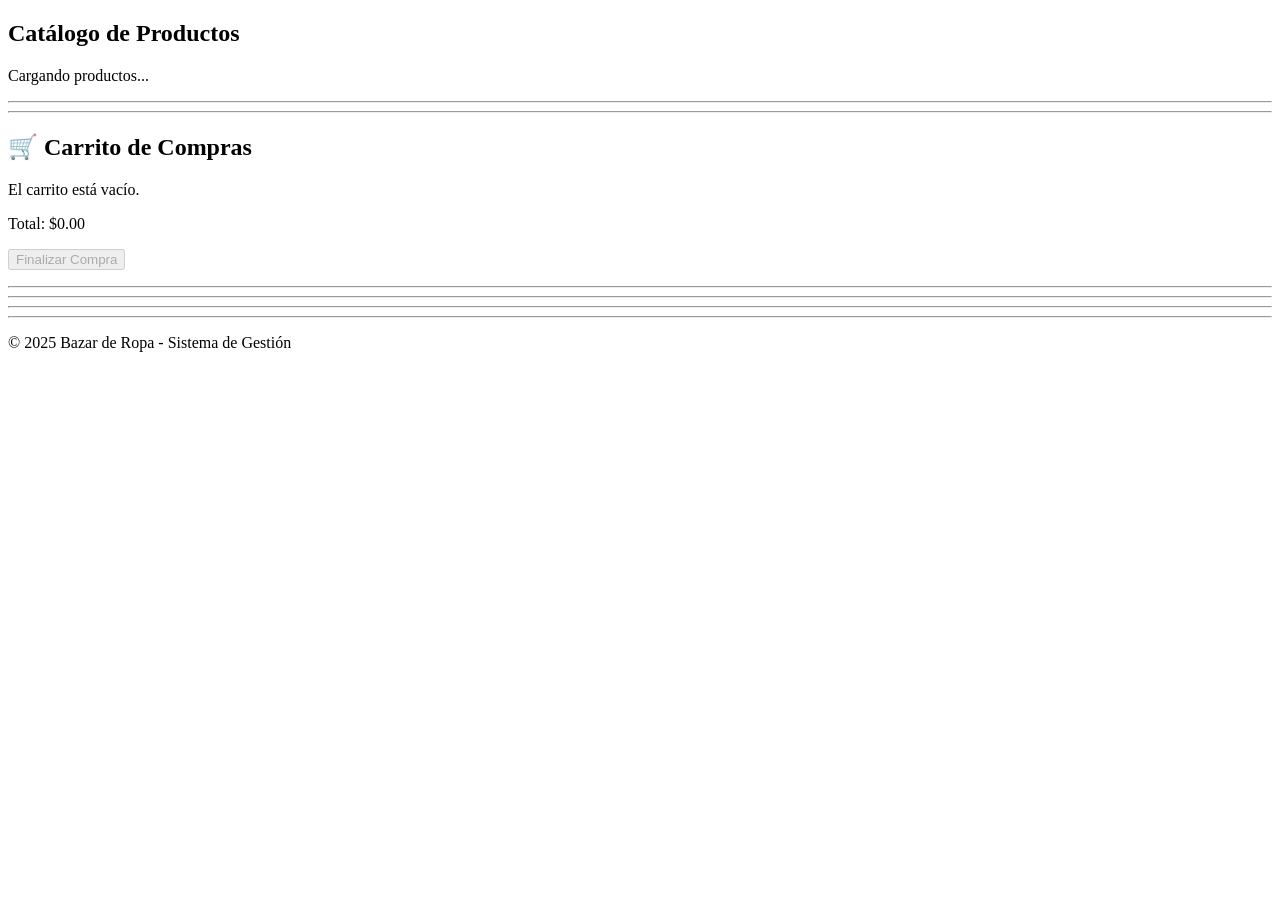
==== commit 2fa23c63: "fix: agregar elemento saludo-usuario faltante en header" ====
--- a/frontend/index.html
+++ b/frontend/index.html
@@ -3,249 +3,229 @@
 
 <head>
     <meta charset="UTF-8">
-    <meta name="viewport" content="width=device-width, initial-scale=1.0">
-    <title>Bazar de Ropa - Sistema de Gestión</title>
-    <link rel="stylesheet" href="style.css">
-</head>
-
-<body>
-    <header>
-        <div class="container">
-            <h1>🛍️ Bazar de Ropa</h1>
-            <nav>
-                <button id="btn-mostrar-login" class="btn-secondary">Iniciar Sesión</button>
-                <button id="btn-mostrar-registro" class="btn-secondary">Registrarse</button>
-                <button id="btn-logout" style="display: none;" class="btn-danger">Cerrar Sesión</button>
-            </nav>
-        </div>
-    </header>
-
-    <main class="container">
-        <!-- Catálogo de Productos -->
-        <section>
-            <h2>Catálogo de Productos</h2>
-            <div id="productos-lista" class="grid-container">
-                <p>Cargando productos...</p>
-            </div>
-        </section>
-
-        <hr>
-
-        <!-- Gestión de Productos (Admin) -->
-        <section class="admin-only" style="display: none;">
-            <h2>Gestión de Productos</h2>
-            <form id="form-nuevo-producto">
-                <h3 id="form-producto-titulo">Registrar Nuevo Producto</h3>
-                <input type="hidden" id="producto-id-edit">
-
-                <div class="form-group">
-                    <label for="nombre-producto">Nombre:</label>
-                    <input type="text" id="nombre-producto" name="nombre" required>
-                </div>
-
-                <div class="form-group">
-                    <label for="descripcion-producto">Descripción:</label>
-                    <textarea id="descripcion-producto" name="descripcion" rows="3"></textarea>
-                </div>
-
+    <h2>Catálogo de Productos</h2>
+    <div id="productos-lista" class="grid-container">
+        <p>Cargando productos...</p>
+    </div>
+    </section>
+
+    <hr>
+
+    <!-- Gestión de Productos (Admin) -->
+    <section class="admin-only" style="display: none;">
+        <h2>Gestión de Productos</h2>
+        <form id="form-nuevo-producto">
+            <h3 id="form-producto-titulo">Registrar Nuevo Producto</h3>
+            <input type="hidden" id="producto-id-edit">
+
+            <div class="form-group">
+                <label for="nombre-producto">Nombre:</label>
+                <input type="text" id="nombre-producto" name="nombre" required>
+            </div>
+
+            <div class="form-group">
+                <label for="descripcion-producto">Descripción:</label>
+                <textarea id="descripcion-producto" name="descripcion" rows="3"></textarea>
+            </div>
+
+            <div class="form-row">
+                <div class="form-group">
+                    <label for="precio-producto">Precio:</label>
+                    <input type="number" id="precio-producto" name="precio" step="0.01" min="0" required>
+                </div>
+
+                <div class="form-group">
+                    <label for="stock-producto">Stock:</label>
+                    <input type="number" id="stock-producto" name="cantidad_stock" min="0" required>
+                </div>
+            </div>
+
+            <div class="form-group">
+                <label for="categoria-producto">Categoría:</label>
+                <input type="text" id="categoria-producto" name="categoria">
+            </div>
+
+            <div class="form-group">
+                <label for="proveedor-producto">Proveedor:</label>
+                <select id="proveedor-producto" name="id_proveedor">
+                    <option value="">Sin proveedor</option>
+                </select>
+            </div>
+
+            <button type="submit">Registrar Producto</button>
+            <button type="button" id="btn-cancelar-edicion-producto" style="display: none;">Cancelar</button>
+            <p id="producto-mensaje" class="mensaje"></p>
+        </form>
+    </section>
+
+    <hr>
+
+    <!-- Carrito de Compras -->
+    <section id="carrito-seccion">
+        <h2>🛒 Carrito de Compras</h2>
+        <div id="carrito-items">
+            <p>El carrito está vacío.</p>
+        </div>
+        <p class="carrito-total">Total: $<span id="carrito-total">0.00</span></p>
+
+        <div class="form-group admin-only" style="display: none; margin-top: 15px;">
+            <label for="selector-cliente">Comprar como:</label>
+            <select id="selector-cliente" name="cliente_id" required>
+                <option value="">Seleccione un cliente...</option>
+            </select>
+        </div>
+
+        <button id="btn-finalizar-compra" disabled>Finalizar Compra</button>
+        <p id="compra-mensaje" class="mensaje"></p>
+    </section>
+
+    <hr>
+
+    <!-- Gestión de Clientes (Admin) -->
+    <section class="admin-only" style="display: none;">
+        <h2>Gestión de Clientes</h2>
+
+        <div class="sub-section">
+            <h3>Registrar Nuevo Cliente (Admin)</h3>
+            <form id="form-nuevo-cliente">
                 <div class="form-row">
                     <div class="form-group">
-                        <label for="precio-producto">Precio:</label>
-                        <input type="number" id="precio-producto" name="precio" step="0.01" min="0" required>
-                    </div>
-
-                    <div class="form-group">
-                        <label for="stock-producto">Stock:</label>
-                        <input type="number" id="stock-producto" name="cantidad_stock" min="0" required>
-                    </div>
-                </div>
-
-                <div class="form-group">
-                    <label for="categoria-producto">Categoría:</label>
-                    <input type="text" id="categoria-producto" name="categoria">
-                </div>
-
-                <div class="form-group">
-                    <label for="proveedor-producto">Proveedor:</label>
-                    <select id="proveedor-producto" name="id_proveedor">
-                        <option value="">Sin proveedor</option>
-                    </select>
-                </div>
-
-                <button type="submit">Registrar Producto</button>
-                <button type="button" id="btn-cancelar-edicion-producto" style="display: none;">Cancelar</button>
-                <p id="producto-mensaje" class="mensaje"></p>
-            </form>
-        </section>
-
-        <hr>
-
-        <!-- Carrito de Compras -->
-        <section id="carrito-seccion">
-            <h2>🛒 Carrito de Compras</h2>
-            <div id="carrito-items">
-                <p>El carrito está vacío.</p>
-            </div>
-            <p class="carrito-total">Total: $<span id="carrito-total">0.00</span></p>
-
-            <div class="form-group admin-only" style="display: none; margin-top: 15px;">
-                <label for="selector-cliente">Comprar como:</label>
-                <select id="selector-cliente" name="cliente_id" required>
-                    <option value="">Seleccione un cliente...</option>
-                </select>
-            </div>
-
-            <button id="btn-finalizar-compra" disabled>Finalizar Compra</button>
-            <p id="compra-mensaje" class="mensaje"></p>
-        </section>
-
-        <hr>
-
-        <!-- Gestión de Clientes (Admin) -->
-        <section class="admin-only" style="display: none;">
-            <h2>Gestión de Clientes</h2>
-
-            <div class="sub-section">
-                <h3>Registrar Nuevo Cliente (Admin)</h3>
-                <form id="form-nuevo-cliente">
-                    <div class="form-row">
-                        <div class="form-group">
-                            <label for="nombre-cliente">Nombre:</label>
-                            <input type="text" id="nombre-cliente" name="nombre" required>
-                        </div>
-                        <div class="form-group">
-                            <label for="telefono-cliente">Teléfono:</label>
-                            <input type="tel" id="telefono-cliente" name="telefono">
-                        </div>
-                    </div>
-
-                    <div class="form-row">
-                        <div class="form-group">
-                            <label for="email-cliente">Email:</label>
-                            <input type="email" id="email-cliente" name="email" required>
-                        </div>
-                        <div class="form-group">
-                            <label for="password-cliente">Contraseña:</label>
-                            <input type="password" id="password-cliente" name="password" required>
-                        </div>
-                    </div>
-
-                    <button type="submit">Registrar Cliente</button>
-                    <p id="cliente-mensaje" class="mensaje"></p>
-                </form>
-            </div>
-
-            <div class="sub-section">
-                <h3>Lista de Clientes</h3>
-                <div id="clientes-lista-contenedor">
-                    <p>Cargando clientes...</p>
-                </div>
-            </div>
-        </section>
-
-        <!-- Mis Direcciones (Usuario) -->
-        <section id="seccion-mis-direcciones" style="display: none;">
-            <h2>📍 Mis Direcciones</h2>
-            <div class="sub-section" id="direcciones-cliente">
-                <h3>Direcciones de <span id="nombre-cliente-seleccionado"></span></h3>
-                <div id="lista-direcciones-cliente"></div>
-
-                <h4>Añadir Nueva Dirección</h4>
-                <form id="form-nueva-direccion">
-                    <input type="hidden" id="id-cliente-direccion" name="id_cliente">
-                    <input type="hidden" id="id-direccion-edit" value="">
-
-                    <div class="form-group">
-                        <label for="calle-direccion">Calle y Número:</label>
-                        <input type="text" id="calle-direccion" name="calle" required>
-                    </div>
-
-                    <div class="form-row">
-                        <div class="form-group">
-                            <label for="ciudad-direccion">Ciudad:</label>
-                            <input type="text" id="ciudad-direccion" name="ciudad" required>
-                        </div>
-                        <div class="form-group">
-                            <label for="cp-direccion">Código Postal:</label>
-                            <input type="text" id="cp-direccion" name="codigo_postal" required>
-                        </div>
-                    </div>
-
-                    <button type="submit">Añadir Dirección</button>
-                    <button type="button" id="btn-cancelar-edicion-direccion"
-                        style="display: none; background-color: #95a5a6; margin-left: 10px;">
-                        Cancelar Edición
-                    </button>
-                    <p id="direccion-mensaje" class="mensaje"></p>
-                </form>
-            </div>
-        </section>
-
-        <!-- Mis Compras (Usuario) -->
-        <section id="seccion-mis-compras" style="display: none;">
-            <h2>📦 Mis Compras</h2>
-            <div id="mis-compras-lista">
-                <p>Cargando compras...</p>
-            </div>
-        </section>
-
-        <hr>
-
-        <!-- Proveedores (Admin) -->
-        <section class="admin-only" style="display: none;">
-            <h2>Proveedores</h2>
-            <form id="form-nuevo-proveedor" style="margin-bottom: 30px;">
-                <h3>Registrar Nuevo Proveedor</h3>
+                        <label for="nombre-cliente">Nombre:</label>
+                        <input type="text" id="nombre-cliente" name="nombre" required>
+                    </div>
+                    <div class="form-group">
+                        <label for="telefono-cliente">Teléfono:</label>
+                        <input type="tel" id="telefono-cliente" name="telefono">
+                    </div>
+                </div>
+
                 <div class="form-row">
                     <div class="form-group">
-                        <label for="nombre-proveedor">Nombre:</label>
-                        <input type="text" id="nombre-proveedor" name="nombre" required>
-                    </div>
-                    <div class="form-group">
-                        <label for="telefono-proveedor">Teléfono:</label>
-                        <input type="tel" id="telefono-proveedor" name="telefono">
-                    </div>
-                </div>
-                <button type="submit">Registrar Proveedor</button>
-                <p id="proveedor-mensaje" class="mensaje"></p>
-            </form>
-
-            <h3>Lista de Proveedores</h3>
-            <div id="proveedores-lista">
-                <p>Cargando proveedores...</p>
-            </div>
-        </section>
-
-        <hr>
-
-        <!-- Reportes (Admin) -->
-        <section class="admin-only" style="display: none;">
-            <h2>📊 Reportes</h2>
-
-            <div class="sub-section">
-                <h3>Productos con Bajo Stock (< 10)</h3>
-                        <div id="reporte-bajo-stock">
-                            <p>Cargando reporte...</p>
-                        </div>
-            </div>
-
-            <div class="sub-section">
-                <h3>Ventas por Cliente</h3>
-                <div id="reporte-ventas-cliente">
-                    <p>Cargando reporte...</p>
-                </div>
-            </div>
-        </section>
-
-        <hr>
-
-        <!-- Historial de Ventas (Admin) -->
-        <section class="admin-only" style="display: none;">
-            <h2>💰 Historial de Ventas</h2>
-            <div id="historial-ventas-lista">
-                <p>Cargando historial de ventas...</p>
-            </div>
-        </section>
+                        <label for="email-cliente">Email:</label>
+                        <input type="email" id="email-cliente" name="email" required>
+                    </div>
+                    <div class="form-group">
+                        <label for="password-cliente">Contraseña:</label>
+                        <input type="password" id="password-cliente" name="password" required>
+                    </div>
+                </div>
+
+                <button type="submit">Registrar Cliente</button>
+                <p id="cliente-mensaje" class="mensaje"></p>
+            </form>
+        </div>
+
+        <div class="sub-section">
+            <h3>Lista de Clientes</h3>
+            <div id="clientes-lista-contenedor">
+                <p>Cargando clientes...</p>
+            </div>
+        </div>
+    </section>
+
+    <!-- Mis Direcciones (Usuario) -->
+    <section id="seccion-mis-direcciones" style="display: none;">
+        <h2>📍 Mis Direcciones</h2>
+        <div class="sub-section" id="direcciones-cliente">
+            <h3>Direcciones de <span id="nombre-cliente-seleccionado"></span></h3>
+            <div id="lista-direcciones-cliente"></div>
+
+            <h4>Añadir Nueva Dirección</h4>
+            <form id="form-nueva-direccion">
+                <input type="hidden" id="id-cliente-direccion" name="id_cliente">
+                <input type="hidden" id="id-direccion-edit" value="">
+
+                <div class="form-group">
+                    <label for="calle-direccion">Calle y Número:</label>
+                    <input type="text" id="calle-direccion" name="calle" required>
+                </div>
+
+                <div class="form-row">
+                    <div class="form-group">
+                        <label for="ciudad-direccion">Ciudad:</label>
+                        <input type="text" id="ciudad-direccion" name="ciudad" required>
+                    </div>
+                    <div class="form-group">
+                        <label for="cp-direccion">Código Postal:</label>
+                        <input type="text" id="cp-direccion" name="codigo_postal" required>
+                    </div>
+                </div>
+
+                <button type="submit">Añadir Dirección</button>
+                <button type="button" id="btn-cancelar-edicion-direccion"
+                    style="display: none; background-color: #95a5a6; margin-left: 10px;">
+                    Cancelar Edición
+                </button>
+                <p id="direccion-mensaje" class="mensaje"></p>
+            </form>
+        </div>
+    </section>
+
+    <!-- Mis Compras (Usuario) -->
+    <section id="seccion-mis-compras" style="display: none;">
+        <h2>📦 Mis Compras</h2>
+        <div id="mis-compras-lista">
+            <p>Cargando compras...</p>
+        </div>
+    </section>
+
+    <hr>
+
+    <!-- Proveedores (Admin) -->
+    <section class="admin-only" style="display: none;">
+        <h2>Proveedores</h2>
+        <form id="form-nuevo-proveedor" style="margin-bottom: 30px;">
+            <h3>Registrar Nuevo Proveedor</h3>
+            <div class="form-row">
+                <div class="form-group">
+                    <label for="nombre-proveedor">Nombre:</label>
+                    <input type="text" id="nombre-proveedor" name="nombre" required>
+                </div>
+                <div class="form-group">
+                    <label for="telefono-proveedor">Teléfono:</label>
+                    <input type="tel" id="telefono-proveedor" name="telefono">
+                </div>
+            </div>
+            <button type="submit">Registrar Proveedor</button>
+            <p id="proveedor-mensaje" class="mensaje"></p>
+        </form>
+
+        <h3>Lista de Proveedores</h3>
+        <div id="proveedores-lista">
+            <p>Cargando proveedores...</p>
+        </div>
+    </section>
+
+    <hr>
+
+    <!-- Reportes (Admin) -->
+    <section class="admin-only" style="display: none;">
+        <h2>📊 Reportes</h2>
+
+        <div class="sub-section">
+            <h3>Productos con Bajo Stock (< 10)</h3>
+                    <div id="reporte-bajo-stock">
+                        <p>Cargando reporte...</p>
+                    </div>
+        </div>
+
+        <div class="sub-section">
+            <h3>Ventas por Cliente</h3>
+            <div id="reporte-ventas-cliente">
+                <p>Cargando reporte...</p>
+            </div>
+        </div>
+    </section>
+
+    <hr>
+
+    <!-- Historial de Ventas (Admin) -->
+    <section class="admin-only" style="display: none;">
+        <h2>💰 Historial de Ventas</h2>
+        <div id="historial-ventas-lista">
+            <p>Cargando historial de ventas...</p>
+        </div>
+    </section>
     </main>
 
     <!-- Modal: Editar Cliente -->
@@ -337,6 +317,6 @@
 
     <!-- ES6 Module -->
     <script type="module" src="app.js"></script>
-</body>
+    </body>
 
 </html>
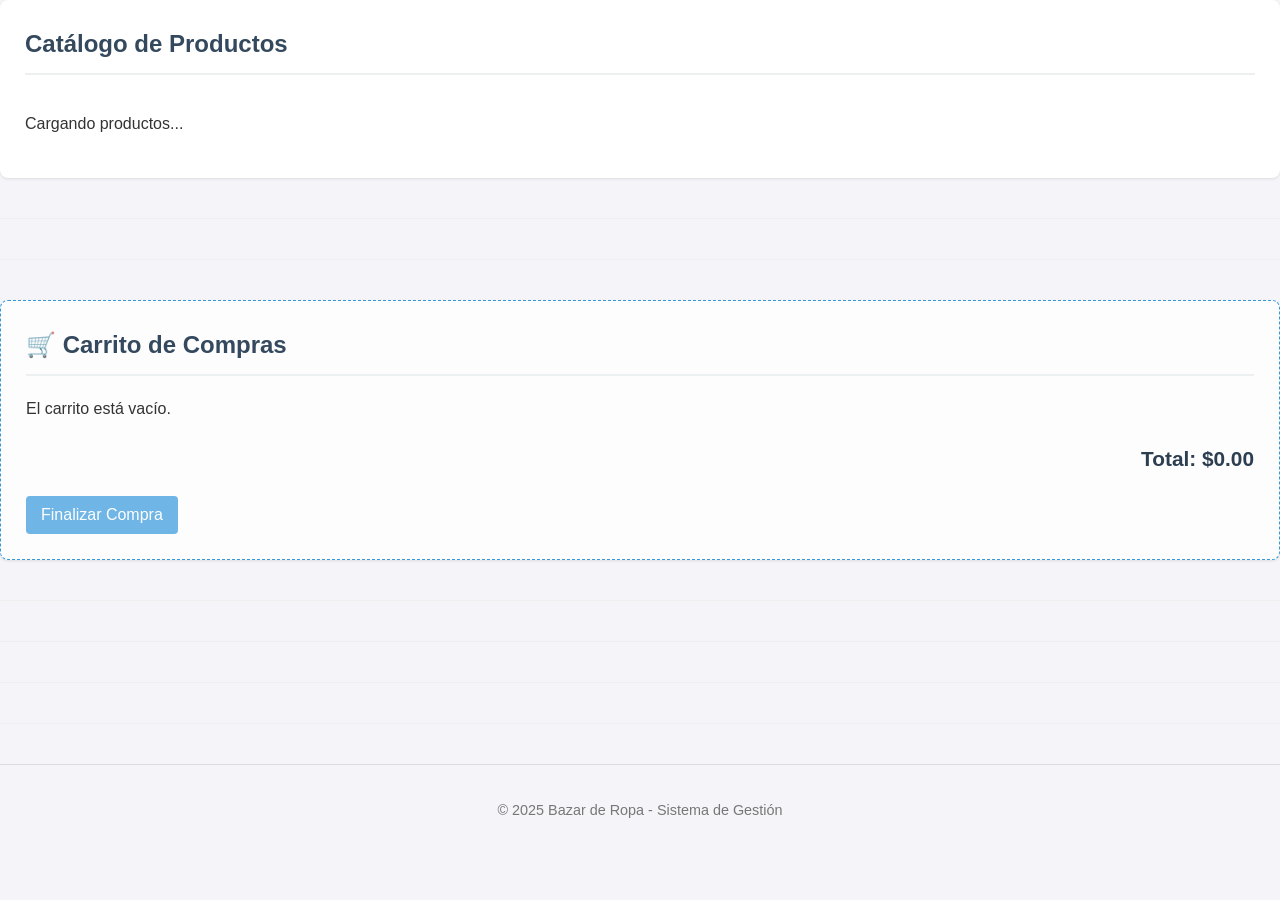
==== commit e677ac29: "fix: agregar span saludo-usuario en nav del header" ====
--- a/frontend/index.html
+++ b/frontend/index.html
@@ -3,10 +3,15 @@
 
 <head>
     <meta charset="UTF-8">
-    <h2>Catálogo de Productos</h2>
-    <div id="productos-lista" class="grid-container">
-        <p>Cargando productos...</p>
-    </div>
+    <meta name="viewport" content="width=device-width, initial-scale=1.0">
+    <title>Bazar de Ropa - Sistema de Gestión</title>
+    <link rel="stylesheet" href="style.css">
+    <!-- Catálogo de Productos -->
+    <section>
+        <h2>Catálogo de Productos</h2>
+        <div id="productos-lista" class="grid-container">
+            <p>Cargando productos...</p>
+        </div>
     </section>
 
     <hr>
--- a/frontend/style.css
+++ b/frontend/style.css
@@ -0,0 +1,652 @@
+/* style.css */
+
+/* Estilos generales */
+body {
+    font-family: -apple-system, BlinkMacSystemFont, "Segoe UI", Roboto, sans-serif;
+    background-color: #f4f4f9;
+    color: #333;
+    margin: 0;
+    padding: 0;
+    line-height: 1.6;
+}
+
+/* Encabezado */
+header {
+    background-color: #34495e;
+    color: #ffffff;
+    padding: 15px 20px;
+    text-align: center;
+    margin-bottom: 30px;
+    box-shadow: 0 2px 4px rgba(0, 0, 0, 0.1);
+}
+
+header h1 {
+    margin: 0;
+    font-size: 1.8em;
+}
+
+/* Contenedor principal */
+.container {
+    max-width: 960px;
+    margin: 0 auto;
+    padding: 0 20px;
+}
+
+/* Estilos de secciones principales */
+section {
+    margin-bottom: 40px;
+    padding: 25px;
+    background-color: #ffffff;
+    border-radius: 8px;
+    box-shadow: 0 1px 3px rgba(0, 0, 0, 0.1);
+}
+
+section h2 {
+    margin-top: 0;
+    color: #34495e;
+    border-bottom: 2px solid #ecf0f1;
+    padding-bottom: 10px;
+    margin-bottom: 20px;
+    font-size: 1.5em;
+}
+
+/* Estilos para subsecciones */
+.sub-section {
+    margin-top: 30px;
+    padding-top: 20px;
+    border-top: 1px solid #eee;
+}
+
+.sub-section:first-child {
+    margin-top: 0;
+    padding-top: 0;
+    border-top: none;
+}
+
+.sub-section h3 {
+    margin-top: 0;
+    margin-bottom: 15px;
+    color: #3498db;
+    font-size: 1.3em;
+}
+
+.sub-section h4 {
+    margin-top: 25px;
+    margin-bottom: 10px;
+    color: #555;
+    font-size: 1.1em;
+}
+
+/* Contenedor Grid (para productos) */
+.grid-container {
+    display: grid;
+    grid-template-columns: repeat(auto-fill, minmax(250px, 1fr));
+    gap: 20px;
+}
+
+/* Tarjeta de producto */
+.producto-item {
+    border: 1px solid #ddd;
+    border-radius: 8px;
+    padding: 20px;
+    box-shadow: 0 2px 5px rgba(0, 0, 0, 0.05);
+    display: flex;
+    flex-direction: column;
+}
+
+.producto-item h3 {
+    margin-top: 0;
+    color: #3498db;
+    font-size: 1.2em;
+}
+
+.producto-item p {
+    font-size: 0.9em;
+    margin-bottom: 10px;
+    flex-grow: 1;
+}
+
+.producto-item .precio {
+    font-weight: bold;
+    color: #27ae60;
+    font-size: 1.2em;
+    margin-top: auto;
+    text-align: right;
+}
+
+.producto-item button.btn-add-carrito {
+    background-color: #2ecc71;
+    color: white;
+    padding: 8px 12px;
+    border: none;
+    border-radius: 4px;
+    cursor: pointer;
+    font-size: 0.9em;
+    margin-top: 15px;
+    transition: background-color 0.2s ease;
+}
+
+.producto-item button.btn-add-carrito:hover {
+    background-color: #27ae60;
+}
+
+/* Estilos de formularios */
+.form-group {
+    margin-bottom: 15px;
+}
+
+.form-group label {
+    display: block;
+    margin-bottom: 5px;
+    font-weight: bold;
+    color: #555;
+}
+
+.form-group input[type="text"],
+.form-group input[type="tel"],
+.form-group input[type="number"],
+.form-group select {
+    width: 100%;
+    padding: 10px;
+    border: 1px solid #ccc;
+    border-radius: 4px;
+    box-sizing: border-box;
+}
+
+/* Estilo unificado para botones de acción */
+button,
+input[type="button"],
+input[type="submit"] {
+    /* Estilo base para botones */
+    padding: 10px 15px;
+    border: none;
+    border-radius: 4px;
+    cursor: pointer;
+    font-size: 1em;
+    transition: background-color 0.2s ease, opacity 0.2s ease;
+}
+
+button[type="submit"],
+#btn-finalizar-compra {
+    background-color: #3498db;
+    color: white;
+}
+
+/* Botones principales (Azul) */
+button[type="submit"]:hover,
+#btn-finalizar-compra:hover:not(:disabled) {
+    background-color: #2980b9;
+}
+
+button:disabled {
+    background-color: #bdc3c7;
+    cursor: not-allowed;
+    opacity: 0.7;
+}
+
+/* Estilos para botones secundarios (editar, eliminar, ver) */
+.btn-accion {
+    padding: 5px 10px;
+    font-size: 0.85em;
+    margin-left: 8px;
+}
+
+.btn-editar {
+    background-color: #f39c12;
+    color: white;
+}
+
+/* Naranja */
+.btn-editar:hover {
+    background-color: #e67e22;
+}
+
+.btn-eliminar {
+    background-color: #e74c3c;
+    color: white;
+}
+
+/* Rojo */
+.btn-eliminar:hover {
+    background-color: #c0392b;
+}
+
+.btn-ver-direcciones {
+    background-color: #95a5a6;
+    color: white;
+}
+
+/* Gris */
+.btn-ver-direcciones:hover {
+    background-color: #7f8c8d;
+}
+
+
+/* Estilos para el carrito */
+#carrito-seccion {
+    border: 1px dashed #3498db;
+    background-color: #fdfdfe;
+}
+
+#carrito-items .carrito-item {
+    background-color: #f9f9f9;
+    padding: 8px 12px;
+    margin-bottom: 5px;
+    border-radius: 4px;
+    display: flex;
+    justify-content: space-between;
+    align-items: center;
+    border: 1px solid #eee;
+}
+
+#carrito-items .carrito-item span {
+    margin: 0 5px;
+}
+
+#carrito-items .item-nombre {
+    flex-grow: 1;
+}
+
+#carrito-items .item-cantidad {
+    font-weight: bold;
+}
+
+#carrito-items .item-precio {
+    min-width: 70px;
+    text-align: right;
+}
+
+.carrito-total {
+    font-size: 1.3em;
+    font-weight: bold;
+    text-align: right;
+    margin-top: 20px;
+    color: #2c3e50;
+}
+
+/* Estilos para mensajes (éxito/error) */
+.mensaje {
+    margin-top: 10px;
+    padding: 10px;
+    border-radius: 4px;
+    font-size: 0.9em;
+    display: none;
+}
+
+.mensaje.visible {
+    display: block;
+}
+
+.mensaje.exito {
+    background-color: #d4edda;
+    color: #155724;
+    border: 1px solid #c3e6cb;
+}
+
+.mensaje.error {
+    background-color: #f8d7da;
+    color: #721c24;
+    border: 1px solid #f5c6cb;
+}
+
+/* Estilos para listas (Clientes, Proveedores, Direcciones) */
+#clientes-lista-contenedor ul,
+#proveedores-lista ul,
+#lista-direcciones-cliente ul {
+    list-style: none;
+    padding: 0;
+    margin: 0;
+}
+
+#clientes-lista-contenedor li,
+#proveedores-lista li,
+#lista-direcciones-cliente li {
+    background-color: #ecf0f1;
+    margin-bottom: 10px;
+    padding: 12px 15px;
+    border-radius: 4px;
+    display: flex;
+    justify-content: space-between;
+    align-items: center;
+    flex-wrap: wrap;
+}
+
+/* Contenedor para info del item (nombre/calle + telefono/ciudad) */
+.item-info {
+    flex-grow: 1;
+    margin-right: 15px;
+}
+
+.item-info span:first-child {
+    font-weight: bold;
+    display: block;
+}
+
+.item-info span:not(:first-child) {
+    color: #555;
+    font-size: 0.9em;
+}
+
+/* Contenedor para los botones de acción a la derecha */
+.item-acciones {
+    display: flex;
+    flex-shrink: 0;
+}
+
+/* Estilo específico para dirección */
+#lista-direcciones-cliente li .item-info span:not(:first-child) {
+    display: block;
+}
+
+
+/* --- Estilos para el Historial de Ventas (Ya existentes) --- */
+/* (Este bloque ya lo tenías) */
+#historial-ventas-lista ul {
+    list-style: none;
+    padding: 0;
+    margin: 0;
+}
+
+.venta-item {
+    background-color: #ecf0f1;
+    margin-bottom: 15px;
+    padding: 15px 20px;
+    border-radius: 6px;
+    border: 1px solid #ddd;
+}
+
+.venta-header {
+    display: flex;
+    justify-content: space-between;
+    align-items: center;
+    flex-wrap: wrap;
+    border-bottom: 1px solid #bdc3c7;
+    padding-bottom: 10px;
+    margin-bottom: 10px;
+}
+
+.venta-header span {
+    margin: 0 5px;
+}
+
+.venta-total {
+    font-weight: bold;
+    font-size: 1.1em;
+    color: #2c3e50;
+}
+
+.venta-item p {
+    font-size: 0.9em;
+    color: #555;
+    margin: 5px 0 10px;
+}
+
+.venta-detalles h4 {
+    margin-top: 15px;
+    margin-bottom: 8px;
+    color: #555;
+    font-size: 1em;
+}
+
+.venta-detalles ul {
+    padding-left: 20px;
+    list-style-type: disc;
+}
+
+.detalle-item {
+    font-size: 0.9em;
+    color: #333;
+    display: flex;
+    justify-content: space-between;
+    flex-wrap: wrap;
+    max-width: 450px;
+    padding: 2px 0;
+}
+
+.detalle-item span {
+    margin-right: 15px;
+    min-width: 100px;
+}
+
+
+.detalles-subtipo {
+    padding: 20px;
+    background-color: #f9f9f9;
+    border: 1px solid #eee;
+    border-radius: 6px;
+    margin-top: 15px;
+    margin-bottom: 20px;
+}
+
+.detalles-subtipo h4 {
+    margin-top: 0;
+    margin-bottom: 15px;
+    color: #555;
+    border-bottom: 1px solid #ddd;
+    padding-bottom: 5px;
+}
+
+/* --- Estilos para Acciones de Producto --- */
+.producto-item .producto-acciones {
+    display: flex;
+    justify-content: space-between;
+    /* Alinea botones */
+    margin-top: 15px;
+}
+
+.producto-item .producto-acciones .btn-add-carrito {
+    margin-top: 0;
+    /* Resetea el margen que tenía */
+    flex-grow: 1;
+    /* Hace que el botón de añadir ocupe más espacio */
+    margin-right: 10px;
+}
+
+.producto-item .producto-acciones .btn-eliminar-producto {
+    margin-left: 0;
+    /* Resetea el margen */
+    background-color: #e74c3c;
+    /* Rojo */
+}
+
+.producto-item .producto-acciones .btn-eliminar-producto:hover {
+    background-color: #c0392b;
+}
+
+/* --- Estilos para Reportes --- */
+.reporte-tabla {
+    width: 100%;
+    border-collapse: collapse;
+    margin-top: 15px;
+}
+
+.reporte-tabla th,
+.reporte-tabla td {
+    border: 1px solid #ddd;
+    padding: 8px 12px;
+    text-align: left;
+}
+
+.reporte-tabla th {
+    background-color: #f4f4f4;
+    color: #333;
+    font-weight: bold;
+}
+
+.reporte-tabla tr:nth-child(even) {
+    background-color: #f9f9f9;
+}
+
+.reporte-tabla td.numero {
+    text-align: right;
+}
+
+/* --- Estilos para Carrito Editable --- */
+#carrito-items .carrito-item {
+    display: grid;
+    grid-template-columns: 1fr auto auto;
+    /* Nombre | Controles | Precio */
+    gap: 10px;
+    align-items: center;
+}
+
+.carrito-item-controles {
+    display: flex;
+    align-items: center;
+    justify-content: center;
+}
+
+.carrito-item-controles .item-cantidad {
+    font-weight: bold;
+    min-width: 40px;
+    text-align: center;
+}
+
+.btn-qty {
+    background-color: #ecf0f1;
+    color: #2c3e50;
+    border: 1px solid #bdc3c7;
+    width: 28px;
+    height: 28px;
+    padding: 0;
+    line-height: 28px;
+    text-align: center;
+    font-size: 1.1em;
+    font-weight: bold;
+    cursor: pointer;
+    border-radius: 4px;
+}
+
+.btn-qty:hover {
+    background-color: #bdc3c7;
+}
+
+/* --- Fin Estilos --- */
+
+
+
+/* Estilos para el Modal */
+.modal {
+    display: none;
+    position: fixed;
+    z-index: 1000;
+    left: 0;
+    top: 0;
+    width: 100%;
+    height: 100%;
+    overflow: auto;
+    background-color: rgba(0, 0, 0, 0.6);
+}
+
+.modal-contenido {
+    background-color: #fefefe;
+    margin: 10% auto;
+    padding: 30px;
+    border: 1px solid #888;
+    width: 80%;
+    max-width: 500px;
+    border-radius: 8px;
+    position: relative;
+    box-shadow: 0 5px 15px rgba(0, 0, 0, 0.2);
+}
+
+.cerrar-modal {
+    color: #aaa;
+    position: absolute;
+    top: 10px;
+    right: 20px;
+    font-size: 28px;
+    font-weight: bold;
+    cursor: pointer;
+}
+
+.cerrar-modal:hover,
+.cerrar-modal:focus {
+    color: black;
+    text-decoration: none;
+}
+
+#modal-editar-cliente h3 {
+    margin-top: 0;
+    color: #3498db;
+    border-bottom: 1px solid #eee;
+    padding-bottom: 10px;
+}
+
+
+/* Línea divisoria */
+hr {
+    border: none;
+    border-top: 1px solid #eee;
+    margin: 40px 0;
+}
+
+/* Pie de página */
+footer {
+    text-align: center;
+    margin-top: 40px;
+    padding: 20px;
+    border-top: 1px solid #ddd;
+    color: #777;
+    font-size: 0.9em;
+}
+
+/* --- Loading Spinner & Overlay --- */
+.loading-overlay {
+    display: none;
+    position: fixed;
+    top: 0;
+    left: 0;
+    width: 100%;
+    height: 100%;
+    background-color: rgba(0, 0, 0, 0.5);
+    z-index: 9999;
+    justify-content: center;
+    align-items: center;
+}
+
+.loading-overlay.active {
+    display: flex;
+}
+
+.spinner {
+    border: 4px solid #f3f3f3;
+    border-top: 4px solid #3498db;
+    border-radius: 50%;
+    width: 50px;
+    height: 50px;
+    animation: spin 1s linear infinite;
+}
+
+@keyframes spin {
+    0% {
+        transform: rotate(0deg);
+    }
+
+    100% {
+        transform: rotate(360deg);
+    }
+}
+
+/* Loading state for buttons */
+button.loading {
+    position: relative;
+    color: transparent !important;
+    pointer-events: none;
+}
+
+button.loading::after {
+    content: "";
+    position: absolute;
+    width: 16px;
+    height: 16px;
+    top: 0;
+    left: 0;
+    right: 0;
+    bottom: 0;
+    margin: auto;
+    border: 2px solid transparent;
+    border-top-color: #ffffff;
+    border-radius: 50%;
+    animation: spin 0.8s linear infinite;
+}
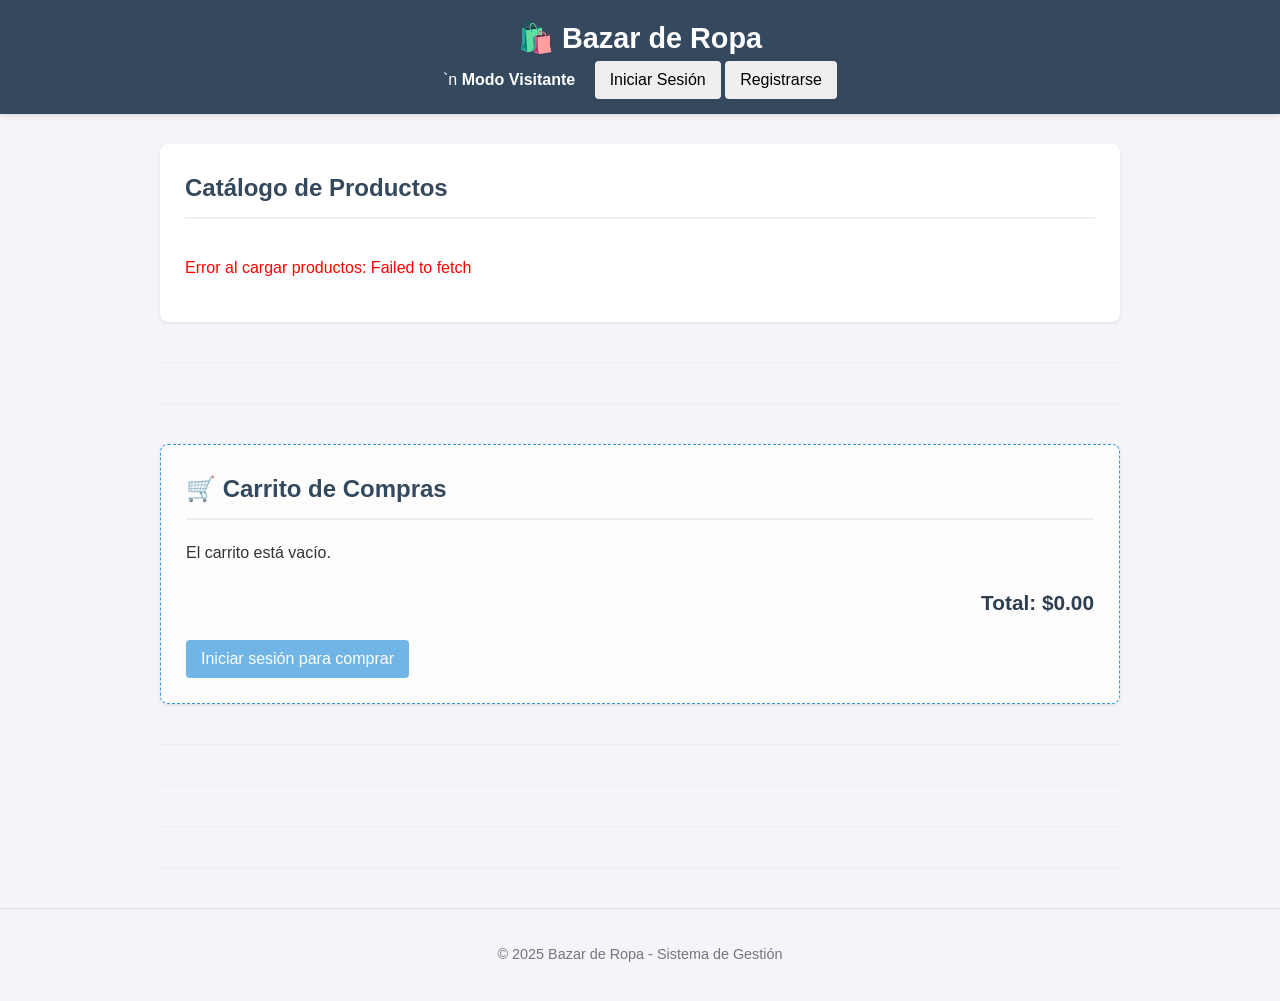
==== commit e845bbb5: "fix: agregar span saludo-usuario al nav (HTML restaurado correctamente)" ====
--- a/frontend/index.html
+++ b/frontend/index.html
@@ -6,231 +6,246 @@
     <meta name="viewport" content="width=device-width, initial-scale=1.0">
     <title>Bazar de Ropa - Sistema de Gestión</title>
     <link rel="stylesheet" href="style.css">
-    <!-- Catálogo de Productos -->
-    <section>
-        <h2>Catálogo de Productos</h2>
-        <div id="productos-lista" class="grid-container">
-            <p>Cargando productos...</p>
+</head>
+
+<body>
+    <header>
+        <div class="container">
+            <h1>🛍️ Bazar de Ropa</h1>
+            <nav>`n                <span id="saludo-usuario" style="margin-right: 15px; font-weight: bold;">Modo Visitante</span>
+                <button id="btn-mostrar-login" class="btn-secondary">Iniciar Sesión</button>
+                <button id="btn-mostrar-registro" class="btn-secondary">Registrarse</button>
+                <button id="btn-logout" style="display: none;" class="btn-danger">Cerrar Sesión</button>
+            </nav>
         </div>
-    </section>
-
-    <hr>
-
-    <!-- Gestión de Productos (Admin) -->
-    <section class="admin-only" style="display: none;">
-        <h2>Gestión de Productos</h2>
-        <form id="form-nuevo-producto">
-            <h3 id="form-producto-titulo">Registrar Nuevo Producto</h3>
-            <input type="hidden" id="producto-id-edit">
-
-            <div class="form-group">
-                <label for="nombre-producto">Nombre:</label>
-                <input type="text" id="nombre-producto" name="nombre" required>
-            </div>
-
-            <div class="form-group">
-                <label for="descripcion-producto">Descripción:</label>
-                <textarea id="descripcion-producto" name="descripcion" rows="3"></textarea>
-            </div>
-
-            <div class="form-row">
-                <div class="form-group">
-                    <label for="precio-producto">Precio:</label>
-                    <input type="number" id="precio-producto" name="precio" step="0.01" min="0" required>
-                </div>
-
-                <div class="form-group">
-                    <label for="stock-producto">Stock:</label>
-                    <input type="number" id="stock-producto" name="cantidad_stock" min="0" required>
-                </div>
-            </div>
-
-            <div class="form-group">
-                <label for="categoria-producto">Categoría:</label>
-                <input type="text" id="categoria-producto" name="categoria">
-            </div>
-
-            <div class="form-group">
-                <label for="proveedor-producto">Proveedor:</label>
-                <select id="proveedor-producto" name="id_proveedor">
-                    <option value="">Sin proveedor</option>
+    </header>
+
+    <main class="container">
+        <!-- Catálogo de Productos -->
+        <section>
+            <h2>Catálogo de Productos</h2>
+            <div id="productos-lista" class="grid-container">
+                <p>Cargando productos...</p>
+            </div>
+        </section>
+
+        <hr>
+
+        <!-- Gestión de Productos (Admin) -->
+        <section class="admin-only" style="display: none;">
+            <h2>Gestión de Productos</h2>
+            <form id="form-nuevo-producto">
+                <h3 id="form-producto-titulo">Registrar Nuevo Producto</h3>
+                <input type="hidden" id="producto-id-edit">
+
+                <div class="form-group">
+                    <label for="nombre-producto">Nombre:</label>
+                    <input type="text" id="nombre-producto" name="nombre" required>
+                </div>
+
+                <div class="form-group">
+                    <label for="descripcion-producto">Descripción:</label>
+                    <textarea id="descripcion-producto" name="descripcion" rows="3"></textarea>
+                </div>
+
+                <div class="form-row">
+                    <div class="form-group">
+                        <label for="precio-producto">Precio:</label>
+                        <input type="number" id="precio-producto" name="precio" step="0.01" min="0" required>
+                    </div>
+
+                    <div class="form-group">
+                        <label for="stock-producto">Stock:</label>
+                        <input type="number" id="stock-producto" name="cantidad_stock" min="0" required>
+                    </div>
+                </div>
+
+                <div class="form-group">
+                    <label for="categoria-producto">Categoría:</label>
+                    <input type="text" id="categoria-producto" name="categoria">
+                </div>
+
+                <div class="form-group">
+                    <label for="proveedor-producto">Proveedor:</label>
+                    <select id="proveedor-producto" name="id_proveedor">
+                        <option value="">Sin proveedor</option>
+                    </select>
+                </div>
+
+                <button type="submit">Registrar Producto</button>
+                <button type="button" id="btn-cancelar-edicion-producto" style="display: none;">Cancelar</button>
+                <p id="producto-mensaje" class="mensaje"></p>
+            </form>
+        </section>
+
+        <hr>
+
+        <!-- Carrito de Compras -->
+        <section id="carrito-seccion">
+            <h2>🛒 Carrito de Compras</h2>
+            <div id="carrito-items">
+                <p>El carrito está vacío.</p>
+            </div>
+            <p class="carrito-total">Total: $<span id="carrito-total">0.00</span></p>
+
+            <div class="form-group admin-only" style="display: none; margin-top: 15px;">
+                <label for="selector-cliente">Comprar como:</label>
+                <select id="selector-cliente" name="cliente_id" required>
+                    <option value="">Seleccione un cliente...</option>
                 </select>
             </div>
 
-            <button type="submit">Registrar Producto</button>
-            <button type="button" id="btn-cancelar-edicion-producto" style="display: none;">Cancelar</button>
-            <p id="producto-mensaje" class="mensaje"></p>
-        </form>
-    </section>
-
-    <hr>
-
-    <!-- Carrito de Compras -->
-    <section id="carrito-seccion">
-        <h2>🛒 Carrito de Compras</h2>
-        <div id="carrito-items">
-            <p>El carrito está vacío.</p>
-        </div>
-        <p class="carrito-total">Total: $<span id="carrito-total">0.00</span></p>
-
-        <div class="form-group admin-only" style="display: none; margin-top: 15px;">
-            <label for="selector-cliente">Comprar como:</label>
-            <select id="selector-cliente" name="cliente_id" required>
-                <option value="">Seleccione un cliente...</option>
-            </select>
-        </div>
-
-        <button id="btn-finalizar-compra" disabled>Finalizar Compra</button>
-        <p id="compra-mensaje" class="mensaje"></p>
-    </section>
-
-    <hr>
-
-    <!-- Gestión de Clientes (Admin) -->
-    <section class="admin-only" style="display: none;">
-        <h2>Gestión de Clientes</h2>
-
-        <div class="sub-section">
-            <h3>Registrar Nuevo Cliente (Admin)</h3>
-            <form id="form-nuevo-cliente">
+            <button id="btn-finalizar-compra" disabled>Finalizar Compra</button>
+            <p id="compra-mensaje" class="mensaje"></p>
+        </section>
+
+        <hr>
+
+        <!-- Gestión de Clientes (Admin) -->
+        <section class="admin-only" style="display: none;">
+            <h2>Gestión de Clientes</h2>
+
+            <div class="sub-section">
+                <h3>Registrar Nuevo Cliente (Admin)</h3>
+                <form id="form-nuevo-cliente">
+                    <div class="form-row">
+                        <div class="form-group">
+                            <label for="nombre-cliente">Nombre:</label>
+                            <input type="text" id="nombre-cliente" name="nombre" required>
+                        </div>
+                        <div class="form-group">
+                            <label for="telefono-cliente">Teléfono:</label>
+                            <input type="tel" id="telefono-cliente" name="telefono">
+                        </div>
+                    </div>
+
+                    <div class="form-row">
+                        <div class="form-group">
+                            <label for="email-cliente">Email:</label>
+                            <input type="email" id="email-cliente" name="email" required>
+                        </div>
+                        <div class="form-group">
+                            <label for="password-cliente">Contraseña:</label>
+                            <input type="password" id="password-cliente" name="password" required>
+                        </div>
+                    </div>
+
+                    <button type="submit">Registrar Cliente</button>
+                    <p id="cliente-mensaje" class="mensaje"></p>
+                </form>
+            </div>
+
+            <div class="sub-section">
+                <h3>Lista de Clientes</h3>
+                <div id="clientes-lista-contenedor">
+                    <p>Cargando clientes...</p>
+                </div>
+            </div>
+        </section>
+
+        <!-- Mis Direcciones (Usuario) -->
+        <section id="seccion-mis-direcciones" style="display: none;">
+            <h2>📍 Mis Direcciones</h2>
+            <div class="sub-section" id="direcciones-cliente">
+                <h3>Direcciones de <span id="nombre-cliente-seleccionado"></span></h3>
+                <div id="lista-direcciones-cliente"></div>
+
+                <h4>Añadir Nueva Dirección</h4>
+                <form id="form-nueva-direccion">
+                    <input type="hidden" id="id-cliente-direccion" name="id_cliente">
+                    <input type="hidden" id="id-direccion-edit" value="">
+
+                    <div class="form-group">
+                        <label for="calle-direccion">Calle y Número:</label>
+                        <input type="text" id="calle-direccion" name="calle" required>
+                    </div>
+
+                    <div class="form-row">
+                        <div class="form-group">
+                            <label for="ciudad-direccion">Ciudad:</label>
+                            <input type="text" id="ciudad-direccion" name="ciudad" required>
+                        </div>
+                        <div class="form-group">
+                            <label for="cp-direccion">Código Postal:</label>
+                            <input type="text" id="cp-direccion" name="codigo_postal" required>
+                        </div>
+                    </div>
+
+                    <button type="submit">Añadir Dirección</button>
+                    <button type="button" id="btn-cancelar-edicion-direccion"
+                        style="display: none; background-color: #95a5a6; margin-left: 10px;">
+                        Cancelar Edición
+                    </button>
+                    <p id="direccion-mensaje" class="mensaje"></p>
+                </form>
+            </div>
+        </section>
+
+        <!-- Mis Compras (Usuario) -->
+        <section id="seccion-mis-compras" style="display: none;">
+            <h2>📦 Mis Compras</h2>
+            <div id="mis-compras-lista">
+                <p>Cargando compras...</p>
+            </div>
+        </section>
+
+        <hr>
+
+        <!-- Proveedores (Admin) -->
+        <section class="admin-only" style="display: none;">
+            <h2>Proveedores</h2>
+            <form id="form-nuevo-proveedor" style="margin-bottom: 30px;">
+                <h3>Registrar Nuevo Proveedor</h3>
                 <div class="form-row">
                     <div class="form-group">
-                        <label for="nombre-cliente">Nombre:</label>
-                        <input type="text" id="nombre-cliente" name="nombre" required>
-                    </div>
-                    <div class="form-group">
-                        <label for="telefono-cliente">Teléfono:</label>
-                        <input type="tel" id="telefono-cliente" name="telefono">
-                    </div>
-                </div>
-
-                <div class="form-row">
-                    <div class="form-group">
-                        <label for="email-cliente">Email:</label>
-                        <input type="email" id="email-cliente" name="email" required>
-                    </div>
-                    <div class="form-group">
-                        <label for="password-cliente">Contraseña:</label>
-                        <input type="password" id="password-cliente" name="password" required>
-                    </div>
-                </div>
-
-                <button type="submit">Registrar Cliente</button>
-                <p id="cliente-mensaje" class="mensaje"></p>
-            </form>
-        </div>
-
-        <div class="sub-section">
-            <h3>Lista de Clientes</h3>
-            <div id="clientes-lista-contenedor">
-                <p>Cargando clientes...</p>
-            </div>
-        </div>
-    </section>
-
-    <!-- Mis Direcciones (Usuario) -->
-    <section id="seccion-mis-direcciones" style="display: none;">
-        <h2>📍 Mis Direcciones</h2>
-        <div class="sub-section" id="direcciones-cliente">
-            <h3>Direcciones de <span id="nombre-cliente-seleccionado"></span></h3>
-            <div id="lista-direcciones-cliente"></div>
-
-            <h4>Añadir Nueva Dirección</h4>
-            <form id="form-nueva-direccion">
-                <input type="hidden" id="id-cliente-direccion" name="id_cliente">
-                <input type="hidden" id="id-direccion-edit" value="">
-
-                <div class="form-group">
-                    <label for="calle-direccion">Calle y Número:</label>
-                    <input type="text" id="calle-direccion" name="calle" required>
-                </div>
-
-                <div class="form-row">
-                    <div class="form-group">
-                        <label for="ciudad-direccion">Ciudad:</label>
-                        <input type="text" id="ciudad-direccion" name="ciudad" required>
-                    </div>
-                    <div class="form-group">
-                        <label for="cp-direccion">Código Postal:</label>
-                        <input type="text" id="cp-direccion" name="codigo_postal" required>
-                    </div>
-                </div>
-
-                <button type="submit">Añadir Dirección</button>
-                <button type="button" id="btn-cancelar-edicion-direccion"
-                    style="display: none; background-color: #95a5a6; margin-left: 10px;">
-                    Cancelar Edición
-                </button>
-                <p id="direccion-mensaje" class="mensaje"></p>
-            </form>
-        </div>
-    </section>
-
-    <!-- Mis Compras (Usuario) -->
-    <section id="seccion-mis-compras" style="display: none;">
-        <h2>📦 Mis Compras</h2>
-        <div id="mis-compras-lista">
-            <p>Cargando compras...</p>
-        </div>
-    </section>
-
-    <hr>
-
-    <!-- Proveedores (Admin) -->
-    <section class="admin-only" style="display: none;">
-        <h2>Proveedores</h2>
-        <form id="form-nuevo-proveedor" style="margin-bottom: 30px;">
-            <h3>Registrar Nuevo Proveedor</h3>
-            <div class="form-row">
-                <div class="form-group">
-                    <label for="nombre-proveedor">Nombre:</label>
-                    <input type="text" id="nombre-proveedor" name="nombre" required>
-                </div>
-                <div class="form-group">
-                    <label for="telefono-proveedor">Teléfono:</label>
-                    <input type="tel" id="telefono-proveedor" name="telefono">
-                </div>
-            </div>
-            <button type="submit">Registrar Proveedor</button>
-            <p id="proveedor-mensaje" class="mensaje"></p>
-        </form>
-
-        <h3>Lista de Proveedores</h3>
-        <div id="proveedores-lista">
-            <p>Cargando proveedores...</p>
-        </div>
-    </section>
-
-    <hr>
-
-    <!-- Reportes (Admin) -->
-    <section class="admin-only" style="display: none;">
-        <h2>📊 Reportes</h2>
-
-        <div class="sub-section">
-            <h3>Productos con Bajo Stock (< 10)</h3>
-                    <div id="reporte-bajo-stock">
-                        <p>Cargando reporte...</p>
-                    </div>
-        </div>
-
-        <div class="sub-section">
-            <h3>Ventas por Cliente</h3>
-            <div id="reporte-ventas-cliente">
-                <p>Cargando reporte...</p>
-            </div>
-        </div>
-    </section>
-
-    <hr>
-
-    <!-- Historial de Ventas (Admin) -->
-    <section class="admin-only" style="display: none;">
-        <h2>💰 Historial de Ventas</h2>
-        <div id="historial-ventas-lista">
-            <p>Cargando historial de ventas...</p>
-        </div>
-    </section>
+                        <label for="nombre-proveedor">Nombre:</label>
+                        <input type="text" id="nombre-proveedor" name="nombre" required>
+                    </div>
+                    <div class="form-group">
+                        <label for="telefono-proveedor">Teléfono:</label>
+                        <input type="tel" id="telefono-proveedor" name="telefono">
+                    </div>
+                </div>
+                <button type="submit">Registrar Proveedor</button>
+                <p id="proveedor-mensaje" class="mensaje"></p>
+            </form>
+
+            <h3>Lista de Proveedores</h3>
+            <div id="proveedores-lista">
+                <p>Cargando proveedores...</p>
+            </div>
+        </section>
+
+        <hr>
+
+        <!-- Reportes (Admin) -->
+        <section class="admin-only" style="display: none;">
+            <h2>📊 Reportes</h2>
+
+            <div class="sub-section">
+                <h3>Productos con Bajo Stock (< 10)</h3>
+                        <div id="reporte-bajo-stock">
+                            <p>Cargando reporte...</p>
+                        </div>
+            </div>
+
+            <div class="sub-section">
+                <h3>Ventas por Cliente</h3>
+                <div id="reporte-ventas-cliente">
+                    <p>Cargando reporte...</p>
+                </div>
+            </div>
+        </section>
+
+        <hr>
+
+        <!-- Historial de Ventas (Admin) -->
+        <section class="admin-only" style="display: none;">
+            <h2>💰 Historial de Ventas</h2>
+            <div id="historial-ventas-lista">
+                <p>Cargando historial de ventas...</p>
+            </div>
+        </section>
     </main>
 
     <!-- Modal: Editar Cliente -->
@@ -322,6 +337,6 @@
 
     <!-- ES6 Module -->
     <script type="module" src="app.js"></script>
-    </body>
-
-</html>+</body>
+
+</html>
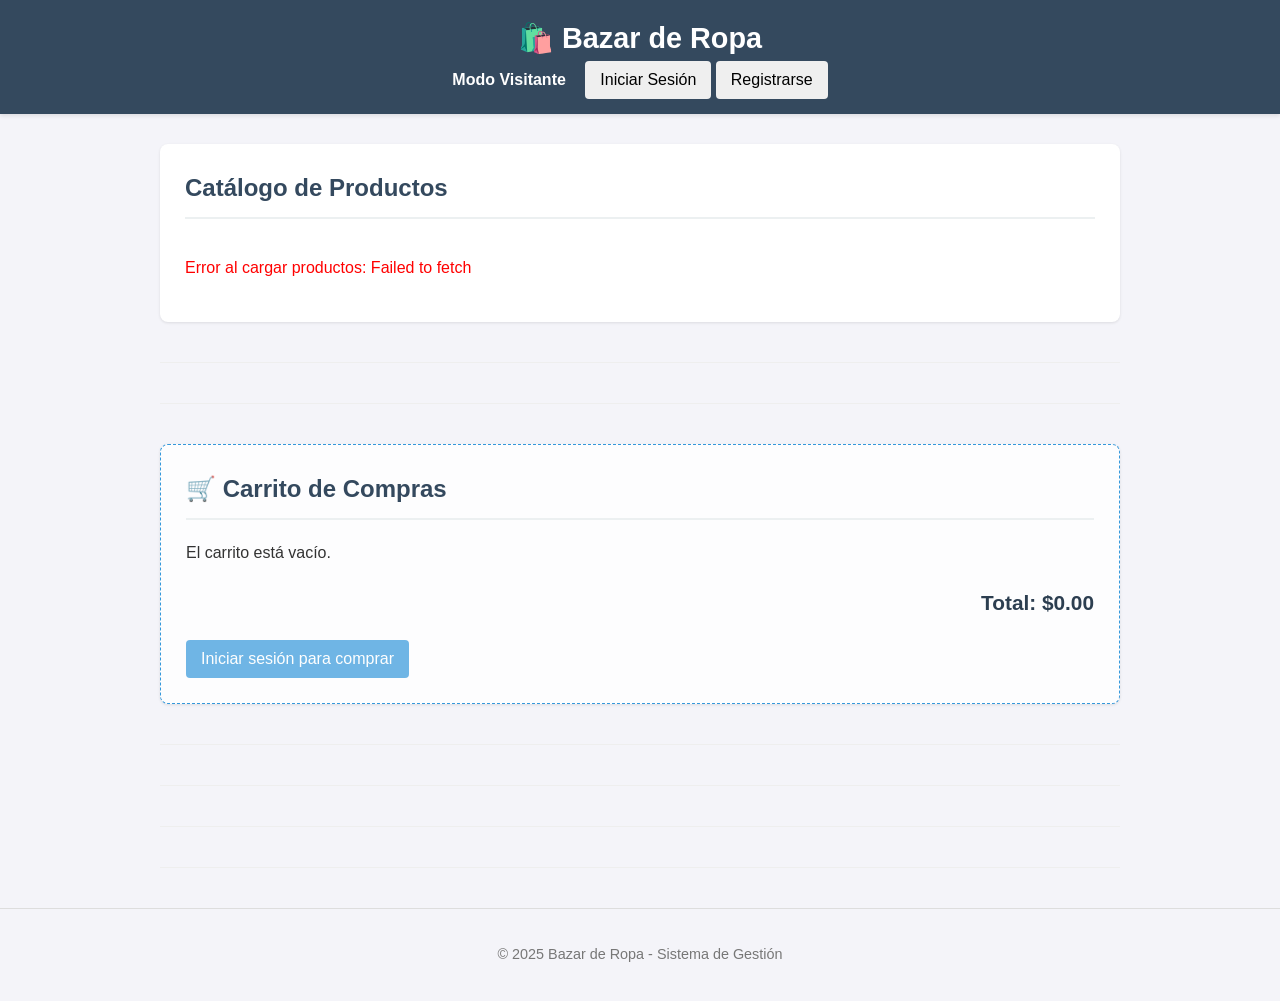
==== commit ee46c9c7: "fix: corregir formato HTML y saludo-usuario" ====
--- a/frontend/index.html
+++ b/frontend/index.html
@@ -12,7 +12,8 @@
     <header>
         <div class="container">
             <h1>🛍️ Bazar de Ropa</h1>
-            <nav>`n                <span id="saludo-usuario" style="margin-right: 15px; font-weight: bold;">Modo Visitante</span>
+            <nav>
+                <span id="saludo-usuario" style="margin-right: 15px; font-weight: bold;">Modo Visitante</span>
                 <button id="btn-mostrar-login" class="btn-secondary">Iniciar Sesión</button>
                 <button id="btn-mostrar-registro" class="btn-secondary">Registrarse</button>
                 <button id="btn-logout" style="display: none;" class="btn-danger">Cerrar Sesión</button>
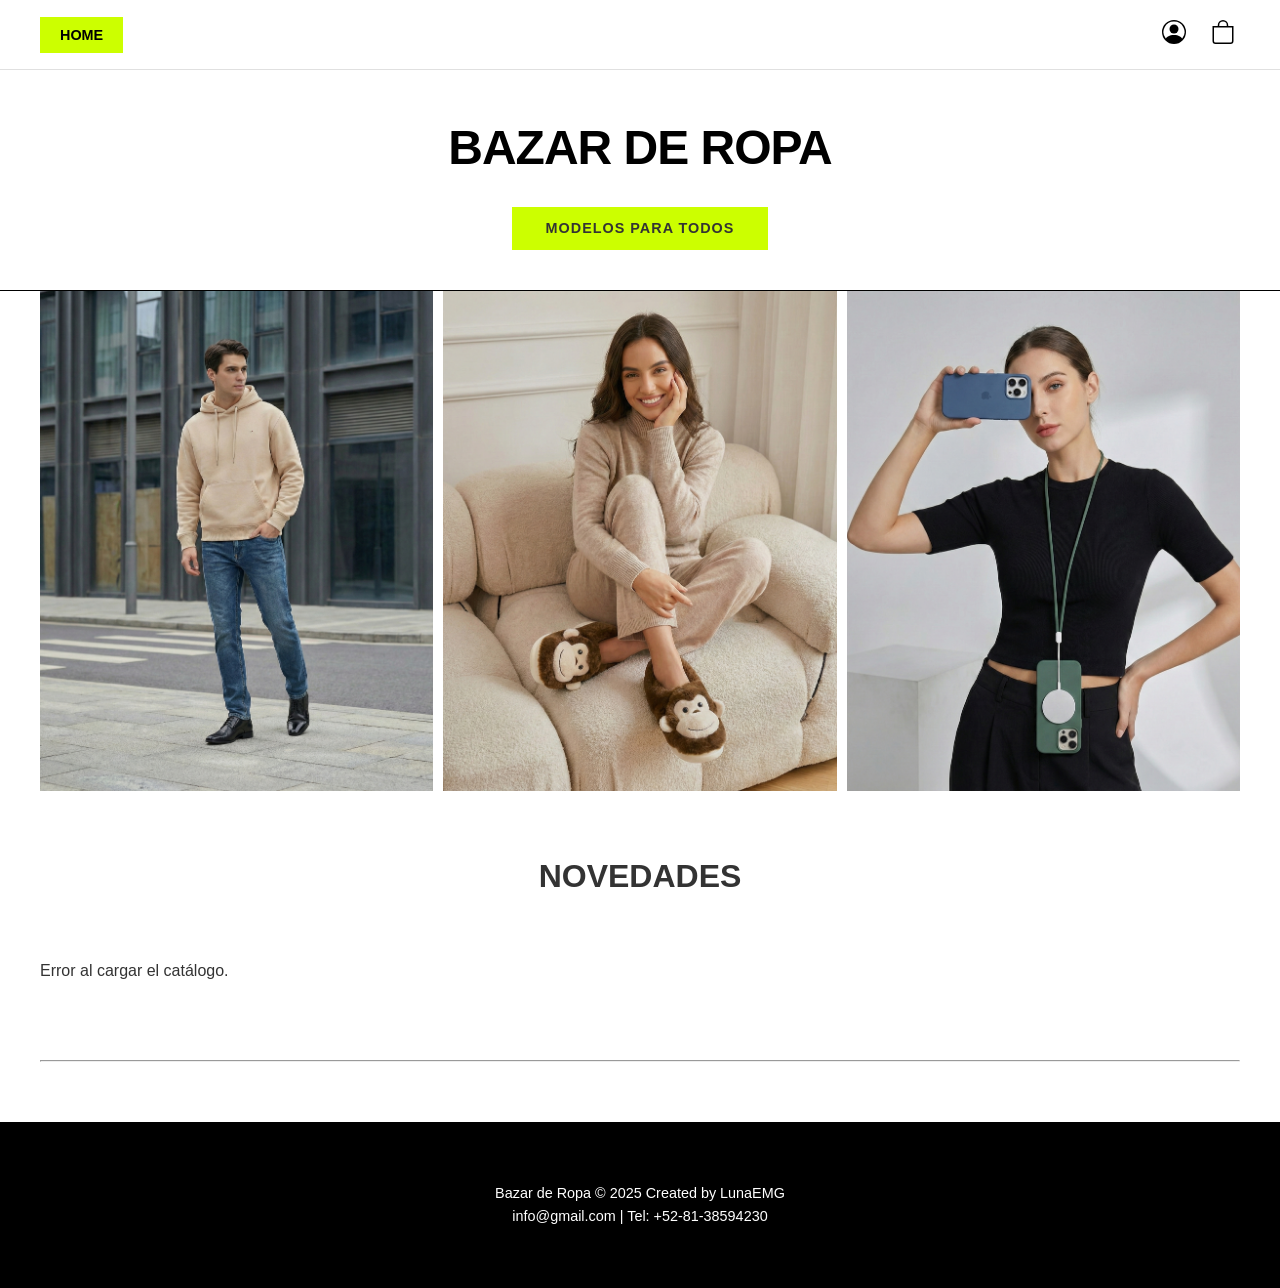
==== commit 88f9ae41: "Actualizacion 2 del proyecto (local)" ====
--- a/frontend/index.html
+++ b/frontend/index.html
@@ -1,43 +1,141 @@
 <!DOCTYPE html>
 <html lang="es">
-
 <head>
     <meta charset="UTF-8">
     <meta name="viewport" content="width=device-width, initial-scale=1.0">
     <title>Bazar de Ropa - Sistema de Gestión</title>
     <link rel="stylesheet" href="style.css">
+    <link rel="stylesheet" href="admin_style.css">
 </head>
 
 <body>
     <header>
-        <div class="container">
-            <h1>🛍️ Bazar de Ropa</h1>
-            <nav>
-                <span id="saludo-usuario" style="margin-right: 15px; font-weight: bold;">Modo Visitante</span>
-                <button id="btn-mostrar-login" class="btn-secondary">Iniciar Sesión</button>
-                <button id="btn-mostrar-registro" class="btn-secondary">Registrarse</button>
-                <button id="btn-logout" style="display: none;" class="btn-danger">Cerrar Sesión</button>
-            </nav>
-        </div>
+      <!-- Top Bar: Navigation + Search + User Actions -->
+      <div class="header-top">
+        <nav class="header-nav-left">
+          <a href="/" id="btn-home">HOME</a>
+          <a href="#" id="btn-admin-panel" style="display:none; color: #ff4444; font-weight: bold; margin-left: 20px;">ADMINISTRADOR</a>
+        </nav>
+
+        <div class="header-search">
+             <!-- Search Removed -->
+        </div>
+
+        <div class="header-user-actions" style="position: relative;">
+          <!-- User Profile Icon & Dropdown Trigger -->
+           <div class="user-menu-container">
+               <button class="icon-btn" id="btn-user-profile" title="Perfil">
+                  <svg xmlns="http://www.w3.org/2000/svg" width="24" height="24" fill="currentColor" viewBox="0 0 16 16">
+                      <path d="M11 6a3 3 0 1 1-6 0 3 3 0 0 1 6 0z"/>
+                      <path fill-rule="evenodd" d="M0 8a8 8 0 1 1 16 0A8 8 0 0 1 0 8zm8-7a7 7 0 0 0-5.468 11.37C3.242 11.226 4.805 10 8 10s4.757 1.225 5.468 2.37A7 7 0 0 0 8 1z"/>
+                  </svg>
+               </button>
+               <!-- User Dropdown Menu -->
+               <div id="user-dropdown" class="dropdown-menu" style="display: none;">
+                   <!-- Content populated by JS based on auth state -->
+               </div>
+           </div>
+           
+           <!-- Cart Icon (Triggers Drawer) -->
+           <button class="icon-btn" id="btn-toggle-cart" title="Ver carrito">
+              <svg xmlns="http://www.w3.org/2000/svg" width="24" height="24" fill="currentColor" viewBox="0 0 16 16">
+                  <path d="M8 1a2.5 2.5 0 0 1 2.5 2.5V4h-5v-.5A2.5 2.5 0 0 1 8 1zm3.5 3v-.5a3.5 3.5 0 1 0-7 0V4H1v10a2 2 0 0 0 2 2h10a2 2 0 0 0 2-2V4h-3.5zM2 5h12v9a1 1 0 0 1-1 1H3a1 1 0 0 1-1-1V5z"/>
+              </svg>
+              <span id="cart-badge" class="badge" style="display: none;">0</span>
+           </button>
+        </div>
+      </div>
+
+
+      <!-- Main Title -->
+      <div class="title-section">
+        <h1>Bazar de Ropa</h1>
+      </div>
+
+      <!-- Green Tagline Bar -->
+      <div class="tagline-bar">
+        Modelos para todos
+      </div>
     </header>
 
+    <!-- Cart Drawer (Hidden by default) -->
+    <div id="cart-drawer-overlay" class="drawer-overlay" style="display: none;"></div>
+    <div id="cart-drawer" class="cart-drawer">
+        <div class="drawer-header">
+            <h2>Mi Carrito</h2>
+            <button id="btn-close-cart" class="close-drawer">&times;</button>
+        </div>
+        <div class="drawer-body">
+            <div id="carrito-items">
+                <p>El carrito está vacío.</p>
+            </div>
+        </div>
+        <div class="drawer-footer">
+            <div class="cart-summary">
+                <span>Total:</span>
+                <span id="carrito-total" class="total-price">$0.00</span>
+            </div>
+            
+            <!-- Customer Selector for Admin (Moved inside drawer) -->
+            <div class="form-group admin-only" style="display: none; margin-top: 10px;">
+                <label for="selector-cliente" style="font-size: 0.8em;">Cliente:</label>
+                <select id="selector-cliente" name="cliente_id" style="font-size: 0.9em; padding: 5px; width: 100%;">
+                    <option value="">Seleccione...</option>
+                </select>
+            </div>
+
+            <button id="btn-finalizar-compra" disabled>Finalizar Compra</button>
+            <p id="compra-mensaje" class="mensaje"></p>
+        </div>
+    </div>
+
+
+    <!-- Hero Section with 3 Images -->
+    <section class="hero-grid">
+        <div class="hero-item">
+            <img src="img/hero1.png" alt="Hero 1" onerror="this.style.display='none'; this.parentElement.innerHTML='<span style=\'color:#999\'>hero1.jpg</span>'">
+        </div>
+        <div class="hero-item">
+            <img src="img/hero2.png" alt="Hero 2" onerror="this.style.display='none'; this.parentElement.innerHTML='<span style=\'color:#999\'>hero2.jpg</span>'">
+        </div>
+        <div class="hero-item">
+            <img src="img/hero3.png" alt="Hero 3" onerror="this.style.display='none'; this.parentElement.innerHTML='<span style=\'color:#999\'>hero3.jpg</span>'">
+        </div>
+    </section>
+
     <main class="container">
+        
         <!-- Catálogo de Productos -->
-        <section>
-            <h2>Catálogo de Productos</h2>
-            <div id="productos-lista" class="grid-container">
-                <p>Cargando productos...</p>
-            </div>
-        </section>
+        <div class="section-title">Novedades</div>
+        
+        <div id="productos-lista" class="grid-container">
+            <p>Cargando productos...</p>
+        </div>
 
         <hr>
 
-        <!-- Gestión de Productos (Admin) -->
-        <section class="admin-only" style="display: none;">
-            <h2>Gestión de Productos</h2>
+        
+        
+    </main>
+
+    <!-- Modals Layer -->
+    
+    <!-- Modal: Admin Producto -->
+    <div id="modal-admin-producto" class="modal" style="display: none;">
+        <div class="modal-content">
+            <span class="cerrar-modal" id="cerrar-modal-admin-producto">&times;</span>
             <form id="form-nuevo-producto">
                 <h3 id="form-producto-titulo">Registrar Nuevo Producto</h3>
                 <input type="hidden" id="producto-id-edit">
+                
+                <div class="form-group">
+                     <label for="producto-tipo">Tipo de Producto:</label>
+                    <select id="producto-tipo" name="tipo_producto" required onchange="window.handleTipoProductoChange()">
+                         <option value="ropa">Ropa</option>
+                        <option value="calzado">Calzado</option>
+                         <option value="accesorios">Accesorios</option>
+                     </select>
+                 </div>
 
                 <div class="form-group">
                     <label for="nombre-producto">Nombre:</label>
@@ -54,281 +152,384 @@
                         <label for="precio-producto">Precio:</label>
                         <input type="number" id="precio-producto" name="precio" step="0.01" min="0" required>
                     </div>
-
                     <div class="form-group">
                         <label for="stock-producto">Stock:</label>
                         <input type="number" id="stock-producto" name="cantidad_stock" min="0" required>
                     </div>
-                </div>
-
-                <div class="form-group">
-                    <label for="categoria-producto">Categoría:</label>
-                    <input type="text" id="categoria-producto" name="categoria">
+                    <div class="form-group">
+                        <label>Imagen del Producto:</label>
+                        <div style="margin-bottom: 5px;">
+                            <input type="file" id="file-imagen-producto" accept="image/*" style="width: 100%; margin-bottom: 5px;">
+                            <input type="url" id="imagen-producto" name="imagen_url" placeholder="O pega la URL aquí...">
+                            <small id="upload-status" style="color: #666; display: block; margin-top: 2px;">Solo admin</small>
+                        </div>
+                    </div>
+                </div>
+
+                <div id="detalles-ropa" class="detalles-subtipo" style="display: block;">
+                    <h4>Detalles de Ropa</h4>
+                    <div class="form-group">
+                         <label>Material:</label> <input type="text" id="ropa-material">
+                    </div>
+                    <div class="form-group">
+                        <label>Talla:</label> <input type="text" id="ropa-talla">
+                    </div>
+                    <div class="form-group">
+                        <label>Tipo de Corte:</label> <input type="text" id="ropa-corte">
+                    </div>
+                </div>
+                <div id="detalles-calzado" class="detalles-subtipo" style="display: none;">
+                    <h4>Detalles de Calzado</h4>
+                    <div class="form-group">
+                        <label>Talla Numérica:</label> <input type="number" step="0.5" id="calzado-talla">
+                    </div>
+                    <div class="form-group">
+                        <label>Material Suela:</label> <input type="text" id="calzado-suela">
+                    </div>
+                </div>      
+                <div id="detalles-accesorios" class="detalles-subtipo" style="display: none;">
+                    <h4>Detalles de Accesorios</h4>
+                    <div class="form-group">
+                        <label>Material:</label> <input type="text" id="accesorio-material">
+                    </div>
+                    <div class="form-group">
+                        <label>Dimensiones:</label> <input type="text" id="accesorio-dimensiones">
+                    </div>
                 </div>
 
                 <div class="form-group">
                     <label for="proveedor-producto">Proveedor:</label>
-                    <select id="proveedor-producto" name="id_proveedor">
-                        <option value="">Sin proveedor</option>
+                    <select id="producto-proveedor" name="id_proveedor">
+                        <option value="">Cargando...</option>
                     </select>
                 </div>
 
-                <button type="submit">Registrar Producto</button>
-                <button type="button" id="btn-cancelar-edicion-producto" style="display: none;">Cancelar</button>
+                <div style="margin-top: 20px;">
+                    <button type="submit" class="btn-primary">Guardar Producto</button>
+                </div>
+    
                 <p id="producto-mensaje" class="mensaje"></p>
             </form>
-        </section>
-
-        <hr>
-
-        <!-- Carrito de Compras -->
-        <section id="carrito-seccion">
-            <h2>🛒 Carrito de Compras</h2>
-            <div id="carrito-items">
-                <p>El carrito está vacío.</p>
-            </div>
-            <p class="carrito-total">Total: $<span id="carrito-total">0.00</span></p>
-
-            <div class="form-group admin-only" style="display: none; margin-top: 15px;">
-                <label for="selector-cliente">Comprar como:</label>
-                <select id="selector-cliente" name="cliente_id" required>
-                    <option value="">Seleccione un cliente...</option>
-                </select>
-            </div>
-
-            <button id="btn-finalizar-compra" disabled>Finalizar Compra</button>
-            <p id="compra-mensaje" class="mensaje"></p>
-        </section>
-
-        <hr>
-
-        <!-- Gestión de Clientes (Admin) -->
-        <section class="admin-only" style="display: none;">
-            <h2>Gestión de Clientes</h2>
-
-            <div class="sub-section">
-                <h3>Registrar Nuevo Cliente (Admin)</h3>
-                <form id="form-nuevo-cliente">
-                    <div class="form-row">
-                        <div class="form-group">
-                            <label for="nombre-cliente">Nombre:</label>
-                            <input type="text" id="nombre-cliente" name="nombre" required>
-                        </div>
-                        <div class="form-group">
-                            <label for="telefono-cliente">Teléfono:</label>
-                            <input type="tel" id="telefono-cliente" name="telefono">
-                        </div>
-                    </div>
-
-                    <div class="form-row">
-                        <div class="form-group">
-                            <label for="email-cliente">Email:</label>
-                            <input type="email" id="email-cliente" name="email" required>
-                        </div>
-                        <div class="form-group">
-                            <label for="password-cliente">Contraseña:</label>
-                            <input type="password" id="password-cliente" name="password" required>
-                        </div>
-                    </div>
-
-                    <button type="submit">Registrar Cliente</button>
-                    <p id="cliente-mensaje" class="mensaje"></p>
-                </form>
-            </div>
-
-            <div class="sub-section">
-                <h3>Lista de Clientes</h3>
-                <div id="clientes-lista-contenedor">
-                    <p>Cargando clientes...</p>
-                </div>
-            </div>
-        </section>
-
-        <!-- Mis Direcciones (Usuario) -->
-        <section id="seccion-mis-direcciones" style="display: none;">
-            <h2>📍 Mis Direcciones</h2>
-            <div class="sub-section" id="direcciones-cliente">
-                <h3>Direcciones de <span id="nombre-cliente-seleccionado"></span></h3>
+        </div>
+    </div>
+
+    <!-- Modal: Admin Proveedor -->
+    <div id="modal-admin-proveedor" class="modal" style="display: none;">
+        <div class="modal-content">
+            <span class="cerrar-modal" id="cerrar-modal-admin-proveedor">&times;</span>
+            <form id="form-nuevo-proveedor">
+                <h3>Registrar Nuevo Proveedor</h3>
+                <div class="form-group">
+                    <label for="nombre-proveedor">Nombre:</label>
+                    <input type="text" id="nombre-proveedor" name="nombre" required>
+                </div>
+                <div class="form-group">
+                    <label for="telefono-proveedor">Teléfono:</label>
+                    <input type="tel" id="telefono-proveedor" name="telefono">
+                </div>
+                <button type="submit">Guardar Proveedor</button>
+                <p id="proveedor-mensaje" class="mensaje"></p>
+            </form>
+        </div>
+    </div>
+
+    <!-- Modal: Admin Usuario -->
+    <div id="modal-admin-usuario" class="modal" style="display: none;">
+        <div class="modal-content">
+            <span class="cerrar-modal" id="cerrar-modal-admin-usuario">&times;</span>
+            <form id="form-nuevo-cliente">
+                <h3>Registrar Nuevo Usuario</h3>
+                <div class="form-group">
+                    <label for="nombre-cliente">Nombre:</label>
+                    <input type="text" id="nombre-cliente" name="nombre" required>
+                </div>
+                <div class="form-group">
+                    <label for="email-cliente">Email:</label>
+                    <input type="email" id="email-cliente" name="email" required>
+                </div>
+                <div class="form-group">
+                    <label for="password-cliente">Contraseña:</label>
+                    <input type="password" id="password-cliente" name="password" required>
+                </div>
+                 <div class="form-group">
+                    <label for="telefono-cliente">Teléfono:</label>
+                    <input type="tel" id="telefono-cliente" name="telefono">
+                </div>
+                <button type="submit">Registrar Usuario</button>
+                <p id="cliente-mensaje" class="mensaje"></p>
+            </form>
+        </div>
+    </div>
+    
+    <!-- Modal: Login -->
+    <div id="modal-login" class="modal" style="display: none;">
+        <div class="modal-content">
+            <span class="cerrar-modal" id="cerrar-modal-login">&times;</span>
+            <h3 style="text-align: center; margin-bottom: 20px;">INICIAR SESIÓN</h3>
+            <form id="form-login">
+                <div class="form-group">
+                    <label for="login-email">Email:</label>
+                    <input type="email" id="login-email" required>
+                </div>
+                <div class="form-group">
+                     <label for="login-password">Contraseña:</label>
+                    <input type="password" id="login-password" required>
+                </div>
+                <button type="submit" style="width: 100%;">ENTRAR</button>
+                <p id="login-mensaje" class="mensaje"></p>
+            </form>
+        </div>
+    </div>
+
+    <!-- Modal: Registro -->
+    <div id="modal-registro" class="modal" style="display: none;">
+        <div class="modal-content">
+            <span class="cerrar-modal" id="cerrar-modal-registro">&times;</span>
+            <h3 style="text-align: center; margin-bottom: 20px;">REGISTRARSE</h3>
+            <form id="form-registro">
+                <div class="form-group">
+                    <label for="registro-nombre">Nombre:</label>
+                    <input type="text" id="registro-nombre" required>
+                </div>
+                <div class="form-group">
+                    <label for="registro-email">Email:</label>
+                    <input type="email" id="registro-email" required>
+                </div>
+                <div class="form-group">
+                    <label for="registro-password">Contraseña:</label>
+                    <input type="password" id="registro-password" required>
+                </div>
+                <div class="form-group">
+                    <label for="registro-telefono">Teléfono (Opcional):</label>
+                    <input type="tel" id="registro-telefono">
+                </div>
+                <button type="submit" style="width: 100%;">CREAR CUENTA</button>
+                <p id="registro-mensaje" class="mensaje"></p>
+            </form>
+        </div>
+    </div>
+    
+    <!-- Modal: Mis Direcciones (Overlay) -->
+    <div id="modal-mis-direcciones" class="modal" style="display: none;">
+        <div class="modal-content" style="max-width: 600px;">
+            <span class="cerrar-modal" id="cerrar-modal-direcciones">&times;</span>
+            <h2>Mis Direcciones</h2>
+            <div id="direcciones-cliente">
+                <h3>Direcciones Guardadas</h3>
                 <div id="lista-direcciones-cliente"></div>
-
+                
+                <hr>
+                
                 <h4>Añadir Nueva Dirección</h4>
                 <form id="form-nueva-direccion">
                     <input type="hidden" id="id-cliente-direccion" name="id_cliente">
                     <input type="hidden" id="id-direccion-edit" value="">
-
                     <div class="form-group">
                         <label for="calle-direccion">Calle y Número:</label>
                         <input type="text" id="calle-direccion" name="calle" required>
                     </div>
-
-                    <div class="form-row">
-                        <div class="form-group">
+                    <div class="form-row" style="display: flex; gap: 10px;">
+                        <div class="form-group" style="flex: 2;">
                             <label for="ciudad-direccion">Ciudad:</label>
                             <input type="text" id="ciudad-direccion" name="ciudad" required>
                         </div>
-                        <div class="form-group">
-                            <label for="cp-direccion">Código Postal:</label>
+                        <div class="form-group" style="flex: 1;">
+                            <label for="cp-direccion">C.P.:</label>
                             <input type="text" id="cp-direccion" name="codigo_postal" required>
                         </div>
                     </div>
-
-                    <button type="submit">Añadir Dirección</button>
-                    <button type="button" id="btn-cancelar-edicion-direccion"
-                        style="display: none; background-color: #95a5a6; margin-left: 10px;">
-                        Cancelar Edición
-                    </button>
+                    <button type="submit">Guardar Dirección</button>
+                    <button type="button" id="btn-cancelar-edicion-direccion" style="display: none;">Cancelar</button>
                     <p id="direccion-mensaje" class="mensaje"></p>
                 </form>
             </div>
-        </section>
-
-        <!-- Mis Compras (Usuario) -->
-        <section id="seccion-mis-compras" style="display: none;">
-            <h2>📦 Mis Compras</h2>
-            <div id="mis-compras-lista">
-                <p>Cargando compras...</p>
-            </div>
-        </section>
-
-        <hr>
-
-        <!-- Proveedores (Admin) -->
-        <section class="admin-only" style="display: none;">
-            <h2>Proveedores</h2>
-            <form id="form-nuevo-proveedor" style="margin-bottom: 30px;">
-                <h3>Registrar Nuevo Proveedor</h3>
-                <div class="form-row">
-                    <div class="form-group">
-                        <label for="nombre-proveedor">Nombre:</label>
-                        <input type="text" id="nombre-proveedor" name="nombre" required>
-                    </div>
-                    <div class="form-group">
-                        <label for="telefono-proveedor">Teléfono:</label>
-                        <input type="tel" id="telefono-proveedor" name="telefono">
-                    </div>
-                </div>
-                <button type="submit">Registrar Proveedor</button>
-                <p id="proveedor-mensaje" class="mensaje"></p>
-            </form>
-
-            <h3>Lista de Proveedores</h3>
-            <div id="proveedores-lista">
-                <p>Cargando proveedores...</p>
-            </div>
-        </section>
-
-        <hr>
-
-        <!-- Reportes (Admin) -->
-        <section class="admin-only" style="display: none;">
-            <h2>📊 Reportes</h2>
-
-            <div class="sub-section">
-                <h3>Productos con Bajo Stock (< 10)</h3>
-                        <div id="reporte-bajo-stock">
-                            <p>Cargando reporte...</p>
-                        </div>
-            </div>
-
-            <div class="sub-section">
-                <h3>Ventas por Cliente</h3>
-                <div id="reporte-ventas-cliente">
-                    <p>Cargando reporte...</p>
-                </div>
-            </div>
-        </section>
-
-        <hr>
-
-        <!-- Historial de Ventas (Admin) -->
-        <section class="admin-only" style="display: none;">
-            <h2>💰 Historial de Ventas</h2>
-            <div id="historial-ventas-lista">
-                <p>Cargando historial de ventas...</p>
-            </div>
-        </section>
-    </main>
-
-    <!-- Modal: Editar Cliente -->
+        </div>
+    </div>
+
+    <!-- Modal: Mis Compras (Overlay) -->
+    <div id="modal-mis-compras" class="modal" style="display: none;">
+        <div class="modal-content" style="max-width: 800px;">
+            <span class="cerrar-modal" id="cerrar-modal-compras">&times;</span>
+            <h2>Mis Compras</h2>
+            <div id="mis-compras-lista"><p>Cargando historial...</p></div>
+        </div>
+    </div>
+
+    <!-- Modal: Editar Cliente (Admin) -->
     <div id="modal-editar-cliente" class="modal" style="display: none;">
-        <div class="modal-contenido">
+        <div class="modal-content">
             <span class="cerrar-modal" id="cerrar-modal-cliente">&times;</span>
             <h3>Editar Cliente</h3>
             <form id="form-editar-cliente" data-target-entity="">
                 <input type="hidden" id="edit-cliente-id" name="id_cliente">
-
                 <div class="form-group">
                     <label for="edit-nombre-cliente">Nombre:</label>
                     <input type="text" id="edit-nombre-cliente" name="nombre" required>
                 </div>
-
                 <div class="form-group">
                     <label for="edit-telefono-cliente">Teléfono:</label>
                     <input type="tel" id="edit-telefono-cliente" name="telefono">
                 </div>
-
                 <button type="submit">Guardar Cambios</button>
                 <p id="edit-cliente-mensaje" class="mensaje"></p>
             </form>
         </div>
     </div>
 
-    <!-- Modal: Login -->
-    <div id="modal-login" class="modal" style="display: none;">
-        <div class="modal-contenido">
-            <span class="cerrar-modal" id="cerrar-modal-login">&times;</span>
-            <h3>Iniciar Sesión</h3>
-            <form id="form-login">
-                <div class="form-group">
-                    <label for="login-email">Email:</label>
-                    <input type="email" id="login-email" required>
-                </div>
-
-                <div class="form-group">
-                    <label for="login-password">Contraseña:</label>
-                    <input type="password" id="login-password" required>
-                </div>
-
-                <button type="submit">Entrar</button>
-                <p id="login-mensaje" class="mensaje"></p>
-            </form>
-        </div>
-    </div>
-
-    <!-- Modal: Registro -->
-    <div id="modal-registro" class="modal" style="display: none;">
-        <div class="modal-contenido">
-            <span class="cerrar-modal" id="cerrar-modal-registro">&times;</span>
-            <h3>Registrarse</h3>
-            <form id="form-registro">
-                <div class="form-group">
-                    <label for="registro-nombre">Nombre:</label>
-                    <input type="text" id="registro-nombre" required>
-                </div>
-
-                <div class="form-group">
-                    <label for="registro-email">Email:</label>
-                    <input type="email" id="registro-email" required>
-                </div>
-
-                <div class="form-group">
-                    <label for="registro-password">Contraseña:</label>
-                    <input type="password" id="registro-password" required>
-                </div>
-
-                <div class="form-group">
-                    <label for="registro-telefono">Teléfono (Opcional):</label>
-                    <input type="tel" id="registro-telefono">
-                </div>
-
-                <button type="submit">Crear Cuenta</button>
-                <p id="registro-mensaje" class="mensaje"></p>
-            </form>
-        </div>
-    </div>
+    <!-- Modal: Detalle Venta (Admin) -->
+    <div id="modal-detalle-venta" class="modal" style="display: none;">
+        <div class="modal-content" style="max-width: 600px;">
+            <span class="cerrar-modal" id="cerrar-modal-detalle-venta">&times;</span>
+            <div style="display: flex; justify-content: space-between; align-items: center; margin-bottom: 15px;">
+                <h3>Venta #<span id="detalle-venta-id"></span></h3>
+                <span id="detalle-venta-fecha" style="color: #666;"></span>
+            </div>
+            
+            <div id="detalle-venta-info" style="margin-bottom: 20px; padding: 15px; background: #f8f9fa; border-radius: 8px; border: 1px solid #e9ecef;">
+                <p><strong>Cliente:</strong> <span id="detalle-venta-cliente"></span></p>
+            </div>
+
+            <h4>Productos</h4>
+            <div style="overflow-x: auto;">
+                <table class="admin-table" style="margin-top: 10px;">
+                    <thead>
+                        <tr>
+                            <th>Producto</th>
+                            <th style="text-align: center;">Cant.</th>
+                            <th style="text-align: right;">Unitario</th>
+                            <th style="text-align: right;">Subtotal</th>
+                        </tr>
+                    </thead>
+                    <tbody id="detalle-venta-items">
+                        <!-- Items injectados via JS -->
+                    </tbody>
+                </table>
+            </div>
+            
+            <div style="text-align: right; margin-top: 20px; border-top: 2px solid #eee; padding-top: 10px;">
+                <h3>Total Final: <span id="detalle-venta-total-final"></span></h3>
+            </div>
+        </div>
+    </div>
+
+    <!-- === SECCION: PANEL ADMINISTRADOR === -->
+    <section id="admin-dashboard-section" style="display: none;">
+        <div class="admin-layout">
+            <aside class="admin-sidebar">
+                <div class="admin-sidebar-header">
+                    <h3>Panel Admin</h3>
+                    <button class="btn-close-admin-mobile" onclick="document.getElementById('admin-dashboard-section').style.display='none'">x</button>
+                </div>
+                <nav class="admin-nav">
+                    <button class="admin-nav-item active" data-tab="admin-resumen" onclick="window.switchAdminTab('admin-resumen')">General</button>
+                    <button class="admin-nav-item" data-tab="admin-productos" onclick="window.switchAdminTab('admin-productos')">Productos</button>
+                    <button class="admin-nav-item" data-tab="admin-usuarios" onclick="window.switchAdminTab('admin-usuarios')">Usuarios</button>
+                    <button class="admin-nav-item" data-tab="admin-proveedores" onclick="window.switchAdminTab('admin-proveedores')">Proveedores</button>
+                    <button class="admin-nav-item" data-tab="admin-ventas" onclick="window.switchAdminTab('admin-ventas')">Historial Ventas</button>
+                </nav>
+            </aside>
+            
+            <main class="admin-main-content">
+                <!-- TAB: RESUMEN -->
+                <div id="admin-resumen" class="admin-tab-content active">
+                    <h2>Visión General</h2>
+                    <div class="admin-stats-grid">
+                        <div class="stat-card">
+                            <h3>Ventas Totales</h3>
+                            <p id="stat-total-ventas">$0.00</p>
+                        </div>
+                        <div class="stat-card">
+                            <h3>Usuarios</h3>
+                            <p id="stat-total-usuarios">0</p>
+                        </div>
+                        <div class="stat-card alert">
+                            <h3>Stock Bajo</h3>
+                            <p id="stat-stock-bajo">0</p>
+                        </div>
+                    </div>
+                    
+                    <div style="display: grid; grid-template-columns: 1fr 1fr; gap: 20px;">
+                        <div class="card-reporte">
+                            <div class="card-header-clean">
+                                <h3>Productos Bajo Stock</h3>
+                            </div>
+                            <div id="general-view-stock" class="table-responsive">
+                                <p>Cargando vista...</p>
+                            </div>
+                        </div>
+                        <div class="card-reporte">
+                            <div class="card-header-clean">
+                                <h3>Top Clientes</h3>
+                            </div>
+                            <div id="general-view-clientes" class="table-responsive">
+                                <p>Cargando vista...</p>
+                            </div>
+                        </div>
+                    </div>
+                </div>
+
+                <!-- TAB: PRODUCTOS -->
+                <div id="admin-productos" class="admin-tab-content">
+                    <div class="tab-header" style="display: flex; justify-content: space-between; align-items: center; margin-bottom: 20px;">
+                        <h2>Gestión de Productos</h2>
+                        <button class="btn-primary" onclick="window.abrirModalProducto()">+ Nuevo Producto</button>
+                    </div>
+                    
+                    <!-- Alerts Section (Mini) -->
+                    <div id="admin-stock-alert-list" style="margin-bottom: 20px;"></div>
+
+                    <div class="table-responsive">
+                        <table class="admin-table" id="tabla-productos-admin">
+                            <thead>
+                                <tr>
+                                    <th>Img</th>
+                                    <th>Producto</th>
+                                    <th>Precio</th>
+                                    <th>Stock</th>
+                                    <th>Acciones</th>
+                                </tr>
+                            </thead>
+                            <tbody id="lista-productos-admin-body">
+                                <tr><td colspan="5">Cargando productos...</td></tr>
+                            </tbody>
+                        </table>
+                    </div>
+                </div>
+
+                <!-- TAB: USUARIOS -->
+                <div id="admin-usuarios" class="admin-tab-content">
+                    <div class="tab-header" style="display: flex; justify-content: space-between; align-items: center; margin-bottom: 20px;">
+                        <h2>Gestión de Usuarios</h2>
+                        <button class="btn-primary" onclick="window.abrirModalUsuario()">+ Nuevo Usuario</button>
+                    </div>
+                    <div id="admin-users-list" class="table-responsive">
+                        <p>Cargando...</p>
+                    </div>
+                </div>
+
+                <!-- TAB: PROVEEDORES -->
+                <div id="admin-proveedores" class="admin-tab-content">
+                    <div class="tab-header" style="display: flex; justify-content: space-between; align-items: center; margin-bottom: 20px;">
+                        <h2>Gestión de Proveedores</h2>
+                        <button class="btn-primary" onclick="window.showModalNuevoProveedor()">+ Nuevo Proveedor</button>
+                    </div>
+                    <div id="lista-proveedores-admin" class="grid-cards">
+                        <!-- Populated by JS -->
+                    </div>
+                </div>
+
+                <!-- TAB: VENTAS -->
+                <div id="admin-ventas" class="admin-tab-content">
+                    <h2>Historial Global de Ventas</h2>
+                    <div id="admin-ventas-list" class="table-responsive"></div>
+                </div>
+            </main>
+        </div>
+    </section>
 
     <footer>
-        <p>&copy; 2025 Bazar de Ropa - Sistema de Gestión</p>
+        <p>Bazar de Ropa &copy; 2025 Created by LunaEMG</p>
+        <p>info@gmail.com | Tel: +52-81-38594230</p>
     </footer>
 
     <!-- Loading Overlay -->
@@ -337,7 +538,6 @@
     </div>
 
     <!-- ES6 Module -->
-    <script type="module" src="app.js"></script>
+    <script type="module" src="app.js?v=4"></script>
 </body>
-
 </html>
--- a/frontend/style.css
+++ b/frontend/style.css
@@ -1,533 +1,501 @@
 /* style.css */
+
+:root {
+  --lime-green: #ccff00;
+  --black: #000000;
+  --white: #ffffff;
+  --gray-bg: #f4f4f4;
+  --text-color: #333;
+  --gray-light: #e0e0e0;
+}
 
 /* Estilos generales */
 body {
-    font-family: -apple-system, BlinkMacSystemFont, "Segoe UI", Roboto, sans-serif;
-    background-color: #f4f4f9;
-    color: #333;
-    margin: 0;
-    padding: 0;
-    line-height: 1.6;
+  font-family: "Helvetica Neue", Helvetica, Arial, sans-serif;
+  background-color: var(--white);
+  color: var(--text-color);
+  margin: 0;
+  padding: 0;
+  line-height: 1.6;
 }
 
 /* Encabezado */
 header {
-    background-color: #34495e;
-    color: #ffffff;
-    padding: 15px 20px;
-    text-align: center;
-    margin-bottom: 30px;
-    box-shadow: 0 2px 4px rgba(0, 0, 0, 0.1);
-}
-
-header h1 {
-    margin: 0;
-    font-size: 1.8em;
+  background-color: var(--white);
+  border-bottom: 1px solid var(--black);
+  padding: 0;
+  padding-top: 70px; /* Space for the fixed header-top */
+  margin-bottom: 0;
+}
+
+.header-top {
+  display: flex;
+  justify-content: space-between;
+  align-items: center;
+  padding: 10px 40px;
+  background-color: var(--white);
+  border-bottom: 1px solid var(--gray-light);
+  /* Sticky behavior */
+  position: fixed;
+  top: 0;
+  left: 0;
+  right: 0;
+  z-index: 900;
+  height: 70px; /* Fixed height for consistency */
+  box-sizing: border-box; /* Ensure padding doesn't affect width */
+}
+
+.header-nav-left a {
+  background-color: var(--lime-green);
+  color: var(--black);
+  padding: 10px 20px;
+  text-decoration: none;
+  font-weight: bold;
+  text-transform: uppercase;
+  font-size: 0.9em;
+}
+
+.header-search {
+  flex-grow: 1;
+  margin: 0 40px;
+  display: flex;
+  justify-content: center;
+}
+
+.header-search input {
+  width: 100%;
+  max-width: 600px;
+  padding: 10px;
+  border: 1px solid var(--black);
+  border-radius: 0;
+}
+
+.header-user-actions {
+  display: flex;
+  align-items: center;
+  gap: 15px;
+}
+
+.icon-btn {
+  background: none;
+  border: none;
+  cursor: pointer;
+  font-size: 1.2em;
+  color: var(--black);
+  padding: 5px;
+  position: relative;
+}
+
+.title-section {
+  text-align: center;
+  padding: 40px 0 20px;
+}
+
+.title-section h1 {
+  font-size: 3em;
+  font-weight: 900;
+  color: var(--black);
+  margin: 0;
+  text-transform: uppercase;
+  letter-spacing: -1px;
+}
+
+.tagline-bar {
+  background-color: var(--lime-green);
+  text-align: center;
+  padding: 10px 0;
+  margin-bottom: 40px;
+  font-weight: bold;
+  text-transform: uppercase;
+  letter-spacing: 1px;
+  font-size: 0.9em;
+  width: 20%;
+  margin-left: auto;
+  margin-right: auto;
+}
+
+/* Hero Section */
+.hero-grid {
+  display: grid;
+  grid-template-columns: repeat(3, 1fr);
+  gap: 10px;
+  padding: 0 40px;
+  margin-bottom: 60px;
+}
+
+.hero-item {
+  height: 500px;
+  background-color: var(--gray-light); /* Placeholder */
+  display: flex;
+  align-items: center;
+  justify-content: center;
+  overflow: hidden;
+}
+.hero-item img {
+  width: 100%;
+  height: 100%;
+  object-fit: cover;
 }
 
 /* Contenedor principal */
 .container {
-    max-width: 960px;
-    margin: 0 auto;
-    padding: 0 20px;
-}
-
-/* Estilos de secciones principales */
-section {
-    margin-bottom: 40px;
-    padding: 25px;
-    background-color: #ffffff;
-    border-radius: 8px;
-    box-shadow: 0 1px 3px rgba(0, 0, 0, 0.1);
-}
-
-section h2 {
-    margin-top: 0;
-    color: #34495e;
-    border-bottom: 2px solid #ecf0f1;
-    padding-bottom: 10px;
-    margin-bottom: 20px;
-    font-size: 1.5em;
-}
-
-/* Estilos para subsecciones */
-.sub-section {
-    margin-top: 30px;
-    padding-top: 20px;
-    border-top: 1px solid #eee;
-}
-
-.sub-section:first-child {
-    margin-top: 0;
-    padding-top: 0;
-    border-top: none;
-}
-
-.sub-section h3 {
-    margin-top: 0;
-    margin-bottom: 15px;
-    color: #3498db;
-    font-size: 1.3em;
-}
-
-.sub-section h4 {
-    margin-top: 25px;
-    margin-bottom: 10px;
-    color: #555;
-    font-size: 1.1em;
+  max-width: 1200px;
+  margin: 0 auto;
+  padding: 0 40px;
+}
+
+.section-title {
+  text-align: center;
+  font-size: 2em;
+  font-weight: 800;
+  margin-bottom: 40px;
+  text-transform: uppercase;
 }
 
 /* Contenedor Grid (para productos) */
 .grid-container {
-    display: grid;
-    grid-template-columns: repeat(auto-fill, minmax(250px, 1fr));
-    gap: 20px;
+  display: grid;
+  grid-template-columns: repeat(auto-fill, minmax(280px, 1fr));
+  gap: 40px;
+  margin-bottom: 60px;
 }
 
 /* Tarjeta de producto */
 .producto-item {
+  background-color: var(--gray-bg);
+  border: none;
+  padding: 0;
+  display: flex;
+  flex-direction: column;
+  text-decoration: none;
+  color: inherit;
+  position: relative;
+  cursor: pointer;
+  transition: transform 0.2s;
+}
+
+.producto-item:hover {
+  transform: translateY(-5px);
+}
+
+.producto-image-placeholder {
+  height: 350px;
+  background-color: #e0e0e0;
+  display: flex;
+  align-items: center;
+  justify-content: center;
+  position: relative;
+}
+.producto-image-placeholder img {
+  width: 100%;
+  height: 100%;
+  object-fit: cover;
+}
+
+.tag-mas-vendido {
+  position: absolute;
+  top: 10px;
+  left: 10px;
+  background-color: var(--black);
+  color: var(--lime-green);
+  padding: 5px 10px;
+  font-size: 0.7em;
+  text-transform: uppercase;
+  font-weight: bold;
+}
+
+.producto-info {
+  padding: 20px;
+  text-align: left;
+}
+
+.producto-item h3 {
+  margin: 0 0 5px;
+  font-size: 1.1em;
+  color: var(--black);
+  font-weight: normal;
+}
+
+.producto-item .precio {
+  font-weight: bold;
+  font-size: 1em;
+  color: var(--black);
+  margin-top: 5px;
+}
+
+/* Botones y Acciones */
+.producto-acciones {
+  margin-top: 10px;
+}
+
+button {
+  background-color: var(--black);
+  color: var(--white); /* Texto blanco por defecto */
+  border: none;
+  padding: 10px 20px;
+  text-transform: uppercase;
+  font-weight: bold;
+  font-size: 0.8em;
+  cursor: pointer;
+  border-radius: 0;
+  transition: background-color 0.2s;
+}
+
+button:hover {
+  background-color: #333;
+}
+
+/* Estilos específicos para botones secundarios/admin */
+.btn-secondary {
+  background-color: transparent;
+  border: 1px solid var(--black);
+  color: var(--black);
+}
+.btn-secondary:hover {
+  background-color: var(--black);
+  color: var(--white);
+}
+
+.btn-danger {
+  background-color: #ff4444;
+  color: white;
+}
+
+/* Estilos de formularios (Admin) */
+.admin-section {
+  background-color: var(--white);
+  border: 1px solid var(--black);
+  padding: 30px;
+  margin-bottom: 40px;
+}
+
+.form-group label {
+  font-weight: bold;
+  text-transform: uppercase;
+  font-size: 0.8em;
+}
+
+.form-group input,
+.form-group select,
+.form-group textarea {
+  border: 1px solid #ccc;
+  padding: 10px;
+  border-radius: 0;
+  width: 100%;
+  box-sizing: border-box;
+}
+
+/* Footer */
+footer {
+  background-color: var(--black);
+  color: var(--white);
+  padding: 60px 40px;
+  text-align: center;
+  margin-top: 60px;
+}
+
+footer p {
+  margin: 0;
+  font-size: 0.9em;
+}
+
+/* Modal */
+.modal-contenido {
+  border-radius: 0;
+  border: 1px solid var(--black);
+  padding: 40px;
+}
+
+.close-modal {
+  position: absolute;
+  top: 10px;
+  right: 15px;
+  font-size: 2em;
+  cursor: pointer;
+}
+
+/* Loading Overlay */
+.loading-overlay {
+  background-color: rgba(255, 255, 255, 0.9);
+}
+.spinner {
+  border-top-color: var(--lime-green);
+  border-left-color: var(--black);
+}
+
+
+/* =========================================
+   UI Layering Styles (Drawer, Dropdown)
+   ========================================= */
+
+/* --- User Dropdown Menu --- */
+.user-menu-container {
+    position: relative;
+    display: inline-block;
+}
+
+.dropdown-menu {
+    position: absolute;
+    top: 100%;
+    right: 0;
+    width: 200px;
+    background-color: var(--white);
     border: 1px solid #ddd;
-    border-radius: 8px;
-    padding: 20px;
-    box-shadow: 0 2px 5px rgba(0, 0, 0, 0.05);
-    display: flex;
-    flex-direction: column;
-}
-
-.producto-item h3 {
-    margin-top: 0;
-    color: #3498db;
-    font-size: 1.2em;
-}
-
-.producto-item p {
-    font-size: 0.9em;
-    margin-bottom: 10px;
-    flex-grow: 1;
-}
-
-.producto-item .precio {
-    font-weight: bold;
-    color: #27ae60;
-    font-size: 1.2em;
-    margin-top: auto;
-    text-align: right;
-}
-
-.producto-item button.btn-add-carrito {
-    background-color: #2ecc71;
-    color: white;
-    padding: 8px 12px;
-    border: none;
-    border-radius: 4px;
-    cursor: pointer;
-    font-size: 0.9em;
-    margin-top: 15px;
-    transition: background-color 0.2s ease;
-}
-
-.producto-item button.btn-add-carrito:hover {
-    background-color: #27ae60;
-}
-
-/* Estilos de formularios */
-.form-group {
-    margin-bottom: 15px;
-}
-
-.form-group label {
-    display: block;
-    margin-bottom: 5px;
-    font-weight: bold;
-    color: #555;
-}
-
-.form-group input[type="text"],
-.form-group input[type="tel"],
-.form-group input[type="number"],
-.form-group select {
-    width: 100%;
-    padding: 10px;
-    border: 1px solid #ccc;
-    border-radius: 4px;
-    box-sizing: border-box;
-}
-
-/* Estilo unificado para botones de acción */
-button,
-input[type="button"],
-input[type="submit"] {
-    /* Estilo base para botones */
-    padding: 10px 15px;
-    border: none;
-    border-radius: 4px;
-    cursor: pointer;
-    font-size: 1em;
-    transition: background-color 0.2s ease, opacity 0.2s ease;
-}
-
-button[type="submit"],
-#btn-finalizar-compra {
-    background-color: #3498db;
-    color: white;
-}
-
-/* Botones principales (Azul) */
-button[type="submit"]:hover,
-#btn-finalizar-compra:hover:not(:disabled) {
-    background-color: #2980b9;
-}
-
-button:disabled {
-    background-color: #bdc3c7;
-    cursor: not-allowed;
-    opacity: 0.7;
-}
-
-/* Estilos para botones secundarios (editar, eliminar, ver) */
-.btn-accion {
-    padding: 5px 10px;
-    font-size: 0.85em;
-    margin-left: 8px;
-}
-
-.btn-editar {
-    background-color: #f39c12;
-    color: white;
-}
-
-/* Naranja */
-.btn-editar:hover {
-    background-color: #e67e22;
-}
-
-.btn-eliminar {
-    background-color: #e74c3c;
-    color: white;
-}
-
-/* Rojo */
-.btn-eliminar:hover {
-    background-color: #c0392b;
-}
-
-.btn-ver-direcciones {
-    background-color: #95a5a6;
-    color: white;
-}
-
-/* Gris */
-.btn-ver-direcciones:hover {
-    background-color: #7f8c8d;
-}
-
-
-/* Estilos para el carrito */
-#carrito-seccion {
-    border: 1px dashed #3498db;
-    background-color: #fdfdfe;
-}
-
-#carrito-items .carrito-item {
-    background-color: #f9f9f9;
-    padding: 8px 12px;
-    margin-bottom: 5px;
-    border-radius: 4px;
-    display: flex;
-    justify-content: space-between;
-    align-items: center;
-    border: 1px solid #eee;
-}
-
-#carrito-items .carrito-item span {
-    margin: 0 5px;
-}
-
-#carrito-items .item-nombre {
-    flex-grow: 1;
-}
-
-#carrito-items .item-cantidad {
-    font-weight: bold;
-}
-
-#carrito-items .item-precio {
-    min-width: 70px;
-    text-align: right;
-}
-
-.carrito-total {
-    font-size: 1.3em;
-    font-weight: bold;
-    text-align: right;
-    margin-top: 20px;
-    color: #2c3e50;
-}
-
-/* Estilos para mensajes (éxito/error) */
-.mensaje {
+    box-shadow: 0 4px 12px rgba(0,0,0,0.15);
+    border-radius: 0;
+    z-index: 1000;
     margin-top: 10px;
-    padding: 10px;
-    border-radius: 4px;
-    font-size: 0.9em;
-    display: none;
-}
-
-.mensaje.visible {
-    display: block;
-}
-
-.mensaje.exito {
-    background-color: #d4edda;
-    color: #155724;
-    border: 1px solid #c3e6cb;
-}
-
-.mensaje.error {
-    background-color: #f8d7da;
-    color: #721c24;
-    border: 1px solid #f5c6cb;
-}
-
-/* Estilos para listas (Clientes, Proveedores, Direcciones) */
-#clientes-lista-contenedor ul,
-#proveedores-lista ul,
-#lista-direcciones-cliente ul {
+    padding: 0;
+    display: none; /* Controlled by JS */
+}
+
+.dropdown-menu ul {
     list-style: none;
     padding: 0;
     margin: 0;
 }
 
-#clientes-lista-contenedor li,
-#proveedores-lista li,
-#lista-direcciones-cliente li {
-    background-color: #ecf0f1;
-    margin-bottom: 10px;
-    padding: 12px 15px;
-    border-radius: 4px;
+.dropdown-menu li {
+    border-bottom: 1px solid #eee;
+}
+
+.dropdown-menu li:last-child {
+    border-bottom: none;
+}
+
+.dropdown-menu a, .dropdown-menu button {
+    display: block;
+    width: 100%;
+    padding: 15px 20px;
+    text-align: left;
+    background: none;
+    border: none;
+    color: var(--black);
+    font-size: 0.9em;
+    cursor: pointer;
+    text-decoration: none;
+    transition: background 0.2s, color 0.2s;
+    font-weight: bold;
+    text-transform: uppercase;
+}
+
+.dropdown-menu a:hover, .dropdown-menu button:hover {
+    background-color: var(--gray-bg);
+    color: var(--lime-green);
+}
+
+/* --- Cart Drawer --- */
+.cart-drawer {
+    position: fixed;
+    top: 0;
+    right: -450px; /* Hidden initially */
+    width: 400px;
+    height: 100vh;
+    background-color: var(--white);
+    box-shadow: -5px 0 20px rgba(0,0,0,0.1);
+    z-index: 2000;
+    transition: right 0.4s ease-in-out;
+    display: flex;
+    flex-direction: column;
+    border-left: 1px solid #eee;
+}
+
+.cart-drawer.open {
+    right: 0;
+}
+
+.drawer-header {
+    padding: 20px;
+    background-color: var(--black);
+    color: var(--white);
     display: flex;
     justify-content: space-between;
     align-items: center;
-    flex-wrap: wrap;
-}
-
-/* Contenedor para info del item (nombre/calle + telefono/ciudad) */
-.item-info {
-    flex-grow: 1;
-    margin-right: 15px;
-}
-
-.item-info span:first-child {
+}
+
+.drawer-header h2 {
+    margin: 0;
+    font-size: 1.2rem;
+    color: var(--lime-green);
+    text-transform: uppercase;
+}
+
+.close-drawer {
+    background: none;
+    border: none;
+    color: var(--white);
+    font-size: 2rem;
+    cursor: pointer;
+    line-height: 1;
+    padding: 0;
+}
+.close-drawer:hover {
+    color: var(--lime-green);
+}
+
+.drawer-body {
+    flex: 1;
+    overflow-y: auto;
+    padding: 20px;
+}
+
+.drawer-footer {
+    padding: 30px 20px;
+    background-color: var(--gray-bg);
+    border-top: 1px solid #ddd;
+}
+
+.cart-summary {
+    display: flex;
+    justify-content: space-between;
     font-weight: bold;
-    display: block;
-}
-
-.item-info span:not(:first-child) {
-    color: #555;
-    font-size: 0.9em;
-}
-
-/* Contenedor para los botones de acción a la derecha */
-.item-acciones {
-    display: flex;
-    flex-shrink: 0;
-}
-
-/* Estilo específico para dirección */
-#lista-direcciones-cliente li .item-info span:not(:first-child) {
-    display: block;
-}
-
-
-/* --- Estilos para el Historial de Ventas (Ya existentes) --- */
-/* (Este bloque ya lo tenías) */
-#historial-ventas-lista ul {
-    list-style: none;
-    padding: 0;
-    margin: 0;
-}
-
-.venta-item {
-    background-color: #ecf0f1;
-    margin-bottom: 15px;
-    padding: 15px 20px;
-    border-radius: 6px;
-    border: 1px solid #ddd;
-}
-
-.venta-header {
-    display: flex;
-    justify-content: space-between;
-    align-items: center;
-    flex-wrap: wrap;
-    border-bottom: 1px solid #bdc3c7;
-    padding-bottom: 10px;
-    margin-bottom: 10px;
-}
-
-.venta-header span {
-    margin: 0 5px;
-}
-
-.venta-total {
+    font-size: 1.2rem;
+    margin-bottom: 20px;
+    text-transform: uppercase;
+}
+
+.drawer-overlay {
+    position: fixed;
+    top: 0;
+    left: 0;
+    width: 100%;
+    height: 100%;
+    background-color: rgba(0,0,0,0.5);
+    z-index: 1500;
+    backdrop-filter: blur(3px);
+}
+
+/* --- Badge for Cart Icon --- */
+.badge {
+    position: absolute;
+    top: -5px;
+    right: -5px;
+    background-color: var(--lime-green);
+    color: var(--black);
+    font-size: 0.7em;
     font-weight: bold;
-    font-size: 1.1em;
-    color: #2c3e50;
-}
-
-.venta-item p {
-    font-size: 0.9em;
-    color: #555;
-    margin: 5px 0 10px;
-}
-
-.venta-detalles h4 {
-    margin-top: 15px;
-    margin-bottom: 8px;
-    color: #555;
-    font-size: 1em;
-}
-
-.venta-detalles ul {
-    padding-left: 20px;
-    list-style-type: disc;
-}
-
-.detalle-item {
-    font-size: 0.9em;
-    color: #333;
-    display: flex;
-    justify-content: space-between;
-    flex-wrap: wrap;
-    max-width: 450px;
-    padding: 2px 0;
-}
-
-.detalle-item span {
-    margin-right: 15px;
-    min-width: 100px;
-}
-
-
-.detalles-subtipo {
-    padding: 20px;
-    background-color: #f9f9f9;
-    border: 1px solid #eee;
-    border-radius: 6px;
-    margin-top: 15px;
-    margin-bottom: 20px;
-}
-
-.detalles-subtipo h4 {
-    margin-top: 0;
-    margin-bottom: 15px;
-    color: #555;
-    border-bottom: 1px solid #ddd;
-    padding-bottom: 5px;
-}
-
-/* --- Estilos para Acciones de Producto --- */
-.producto-item .producto-acciones {
-    display: flex;
-    justify-content: space-between;
-    /* Alinea botones */
-    margin-top: 15px;
-}
-
-.producto-item .producto-acciones .btn-add-carrito {
-    margin-top: 0;
-    /* Resetea el margen que tenía */
-    flex-grow: 1;
-    /* Hace que el botón de añadir ocupe más espacio */
-    margin-right: 10px;
-}
-
-.producto-item .producto-acciones .btn-eliminar-producto {
-    margin-left: 0;
-    /* Resetea el margen */
-    background-color: #e74c3c;
-    /* Rojo */
-}
-
-.producto-item .producto-acciones .btn-eliminar-producto:hover {
-    background-color: #c0392b;
-}
-
-/* --- Estilos para Reportes --- */
-.reporte-tabla {
-    width: 100%;
-    border-collapse: collapse;
-    margin-top: 15px;
-}
-
-.reporte-tabla th,
-.reporte-tabla td {
-    border: 1px solid #ddd;
-    padding: 8px 12px;
-    text-align: left;
-}
-
-.reporte-tabla th {
-    background-color: #f4f4f4;
-    color: #333;
-    font-weight: bold;
-}
-
-.reporte-tabla tr:nth-child(even) {
-    background-color: #f9f9f9;
-}
-
-.reporte-tabla td.numero {
-    text-align: right;
-}
-
-/* --- Estilos para Carrito Editable --- */
-#carrito-items .carrito-item {
-    display: grid;
-    grid-template-columns: 1fr auto auto;
-    /* Nombre | Controles | Precio */
-    gap: 10px;
-    align-items: center;
-}
-
-.carrito-item-controles {
-    display: flex;
-    align-items: center;
-    justify-content: center;
-}
-
-.carrito-item-controles .item-cantidad {
-    font-weight: bold;
-    min-width: 40px;
+    padding: 2px 5px;
+    border-radius: 50%;
+    min-width: 18px;
     text-align: center;
 }
 
-.btn-qty {
-    background-color: #ecf0f1;
-    color: #2c3e50;
-    border: 1px solid #bdc3c7;
-    width: 28px;
-    height: 28px;
-    padding: 0;
-    line-height: 28px;
-    text-align: center;
-    font-size: 1.1em;
-    font-weight: bold;
-    cursor: pointer;
-    border-radius: 4px;
-}
-
-.btn-qty:hover {
-    background-color: #bdc3c7;
-}
-
-/* --- Fin Estilos --- */
-
-
-
-/* Estilos para el Modal */
+/* =========================================
+   Media Query
+   ========================================= */
+@media (max-width: 768px) {
+    .hero-grid {
+        grid-template-columns: 1fr;
+    }
+    
+    .cart-drawer {
+        width: 100%;
+        right: -100%;
+    }
+}
+
+/* --- Modals (Modern & Rounded) --- */
 .modal {
-    display: none;
     position: fixed;
     z-index: 1000;
     left: 0;
@@ -536,117 +504,285 @@
     height: 100%;
     overflow: auto;
     background-color: rgba(0, 0, 0, 0.6);
-}
-
-.modal-contenido {
-    background-color: #fefefe;
-    margin: 10% auto;
+    backdrop-filter: blur(5px);
+    display: none; /* Hidden by default */
+    align-items: center;
+    justify-content: center;
+    opacity: 0;
+    transition: opacity 0.3s ease;
+}
+
+.modal.show {
+    display: flex;
+    opacity: 1;
+}
+
+.modal-content {
+    background-color: var(--white);
+    margin: auto;
     padding: 30px;
-    border: 1px solid #888;
-    width: 80%;
+    border: none;
+    width: 90%;
     max-width: 500px;
-    border-radius: 8px;
+    border-radius: 16px; /* Rounded corners */
+    box-shadow: 0 15px 35px rgba(0,0,0,0.25);
     position: relative;
-    box-shadow: 0 5px 15px rgba(0, 0, 0, 0.2);
-}
-
-.cerrar-modal {
-    color: #aaa;
-    position: absolute;
-    top: 10px;
-    right: 20px;
+    transform: scale(0.95);
+    transition: transform 0.3s ease;
+}
+
+.modal.show .modal-content {
+    transform: scale(1);
+}
+
+.cerrar-modal, .close {
+    color: #999;
+    float: right;
     font-size: 28px;
     font-weight: bold;
     cursor: pointer;
-}
-
-.cerrar-modal:hover,
-.cerrar-modal:focus {
-    color: black;
-    text-decoration: none;
-}
-
-#modal-editar-cliente h3 {
-    margin-top: 0;
-    color: #3498db;
+    transition: color 0.2s;
+    line-height: 1;
+}
+
+.cerrar-modal:hover, .close:hover {
+    color: var(--primary-color);
+}
+
+/* --- Form Styles (Rounded) --- */
+input[type="text"],
+input[type="email"],
+input[type="password"],
+input[type="tel"],
+select,
+textarea {
+    width: 100%;
+    padding: 12px 15px;
+    margin-bottom: 15px;
+    border: 1px solid #e0e0e0;
+    border-radius: 10px; /* Rounded inputs */
+    font-size: 1rem;
+    transition: border-color 0.3s, box-shadow 0.3s;
+    background-color: #f9f9f9;
+}
+
+input:focus, select:focus, textarea:focus {
+    border-color: var(--primary-color);
+    background-color: var(--white);
+    outline: none;
+    box-shadow: 0 0 0 3px rgba(0, 0, 0, 0.05); /* Subtle focus ring */
+}
+
+/* --- Cart Item Styles (Improved Layout) --- */
+.carrito-item {
+    display: flex;
+    justify-content: space-between;
+    align-items: center;
+    padding: 15px 0;
     border-bottom: 1px solid #eee;
-    padding-bottom: 10px;
-}
-
-
-/* Línea divisoria */
-hr {
+}
+
+.carrito-item:last-child {
+    border-bottom: none;
+}
+
+.item-info {
+    flex: 1;
+    display: flex;
+    align-items: center;
+    gap: 12px;
+}
+
+.item-info img {
+    width: 48px;
+    height: 48px;
+    object-fit: cover;
+    border-radius: 6px;
+    background: #f5f5f5;
+}
+
+.item-nombre {
+    font-weight: 500;
+    font-size: 0.95rem;
+    color: #333;
+}
+
+.qty-pill {
+    display: flex;
+    align-items: center;
+    background: #f0f0f0;
+    border-radius: 20px;
+    padding: 2px 4px;
+    margin: 0 15px;
+}
+
+.btn-qty {
+    width: 28px;
+    height: 28px;
+    border-radius: 50%;
     border: none;
-    border-top: 1px solid #eee;
-    margin: 40px 0;
-}
-
-/* Pie de página */
-footer {
+    background: white;
+    box-shadow: 0 1px 3px rgba(0,0,0,0.1);
+    color: #333;
+    font-weight: bold;
+    cursor: pointer;
+    display: flex;
+    align-items: center;
+    justify-content: center;
+    transition: transform 0.1s;
+}
+
+.btn-qty:hover {
+    transform: scale(1.1);
+}
+
+.btn-qty:active {
+    transform: scale(0.95);
+}
+
+.item-cantidad {
+    font-size: 0.9rem;
+    font-weight: 600;
+    padding: 0 12px;
+    color: #333;
+    min-width: 20px;
     text-align: center;
-    margin-top: 40px;
-    padding: 20px;
-    border-top: 1px solid #ddd;
-    color: #777;
-    font-size: 0.9em;
-}
-
-/* --- Loading Spinner & Overlay --- */
-.loading-overlay {
-    display: none;
+}
+
+.item-precio {
+    font-weight: 700;
+    color: #333;
+    font-size: 1rem;
+    min-width: 70px;
+    text-align: right;
+}
+
+.carrito-item-controles {
+    display: none; /* Deprecated by new pill design */
+}
+
+/* Redefine btn-qty if needed or let it be handled by shared styles */
+.qty-pill .item-cantidad {
+    font-size: 14px;
+    font-weight: bold;
+}
+
+.btn-qty:hover {
+    background-color: var(--primary-color);
+    color: var(--white);
+    transform: translateY(-2px);
+}
+
+.item-cantidad {
+    font-weight: 600;
+    font-size: 0.95rem;
+    color: #333;
+}
+
+.item-precio {
+    font-weight: 700;
+    color: var(--primary-color);
+    font-size: 1.1rem;
+}
+
+/* --- Generic Button Styling (Rounded) --- */
+button {
+    border-radius: 8px;
+    padding: 10px 20px;
+    font-weight: 600;
+    cursor: pointer;
+    border: none;
+    transition: filter 0.2s;
+}
+
+button:hover {
+    filter: brightness(0.9);
+}
+
+.dropdown-menu {
+    border-radius: 12px;
+    overflow: hidden;
+    padding: 5px;
+    box-shadow: 0 10px 30px rgba(0,0,0,0.15);
+    border: 1px solid #eee;
+}
+
+.dropdown-menu li button {
+    border-radius: 8px;
+    margin: 2px 0;
+}
+
+/* --- Notification Messages --- */
+.mensaje {
+    margin-top: 15px;
+    padding: 12px 15px;
+    border-radius: 8px; /* Rounded corners per request */
+    font-weight: 600;
+    text-align: center;
+    opacity: 0;
+    transition: opacity 0.3s ease;
+    display: none; /* Hidden when not visible */
+}
+
+.mensaje.visible {
+    opacity: 1;
+    display: block;
+    animation: fadeIn 0.3s;
+}
+
+.mensaje.exito {
+    background-color: #d4edda;
+    color: #155724;
+    border: 1px solid #c3e6cb;
+}
+
+.mensaje.error {
+    background-color: #f8d7da;
+    color: #721c24;
+    border: 1px solid #f5c6cb;
+}
+
+@keyframes fadeIn {
+    from { opacity: 0; transform: translateY(-5px); }
+    to { opacity: 1; transform: translateY(0); }
+}
+
+/* --- Global Notification --- */
+.global-notification {
     position: fixed;
-    top: 0;
-    left: 0;
-    width: 100%;
-    height: 100%;
-    background-color: rgba(0, 0, 0, 0.5);
-    z-index: 9999;
-    justify-content: center;
+    top: -100px;
+    left: 50%;
+    transform: translateX(-50%);
+    background-color: #333;
+    color: #fff;
+    padding: 15px 30px;
+    border-radius: 50px;
+    box-shadow: 0 4px 15px rgba(0,0,0,0.3);
+    z-index: 2000;
+    transition: top 0.5s cubic-bezier(0.175, 0.885, 0.32, 1.275);
+    font-weight: 600;
+    font-size: 1rem;
+    display: flex;
     align-items: center;
-}
-
-.loading-overlay.active {
-    display: flex;
-}
-
-.spinner {
-    border: 4px solid #f3f3f3;
-    border-top: 4px solid #3498db;
-    border-radius: 50%;
-    width: 50px;
-    height: 50px;
-    animation: spin 1s linear infinite;
-}
-
-@keyframes spin {
-    0% {
-        transform: rotate(0deg);
-    }
-
-    100% {
-        transform: rotate(360deg);
-    }
-}
-
-/* Loading state for buttons */
-button.loading {
-    position: relative;
-    color: transparent !important;
+    gap: 10px;
     pointer-events: none;
 }
 
-button.loading::after {
-    content: "";
-    position: absolute;
-    width: 16px;
-    height: 16px;
-    top: 0;
-    left: 0;
-    right: 0;
-    bottom: 0;
-    margin: auto;
-    border: 2px solid transparent;
-    border-top-color: #ffffff;
-    border-radius: 50%;
-    animation: spin 0.8s linear infinite;
-}+.global-notification.visible {
+    top: 90px;
+}
+
+.global-notification.info {
+    background-color: #2c3e50;
+    color: white;
+}
+
+.global-notification.success {
+    background-color: var(--lime-green);
+    color: var(--black);
+}
+
+.global-notification.error {
+    background-color: #e74c3c;
+    color: white;
+}
--- a/frontend/admin_style.css
+++ b/frontend/admin_style.css
@@ -0,0 +1,229 @@
+/* === Admin Dashboard Styles === */
+#admin-dashboard-section {
+    position: fixed;
+    top: 70px; /* Below fixed header */
+    left: 0;
+    width: 100vw;
+    height: calc(100vh - 70px);
+    background: #f4f6f9;
+    z-index: 900;
+    overflow: hidden;
+}
+
+.admin-layout {
+    display: flex;
+    height: 100%;
+}
+
+.admin-sidebar {
+    width: 250px;
+    background: #1a1a1a;
+    color: white;
+    display: flex;
+    flex-direction: column;
+    padding: 20px 0;
+}
+
+.admin-sidebar-header {
+    padding: 0 20px 20px;
+    border-bottom: 1px solid #333;
+    display: flex;
+    justify-content: space-between;
+    align-items: center;
+}
+
+.admin-sidebar-header h3 {
+    margin: 0;
+    color: var(--lime-green);
+}
+
+.btn-close-admin-mobile {
+    background: none;
+    border: none;
+    color: white;
+    font-size: 1.5rem;
+    cursor: pointer;
+    display: none; /* Only mobile */
+}
+
+.admin-nav {
+    display: flex;
+    flex-direction: column;
+    margin-top: 20px;
+}
+
+.admin-nav-item {
+    background: transparent;
+    border: none;
+    color: #bbb;
+    padding: 15px 20px;
+    text-align: left;
+    cursor: pointer;
+    font-size: 1rem;
+    transition: all 0.3s;
+    border-left: 3px solid transparent;
+}
+
+.admin-nav-item:hover, .admin-nav-item.active {
+    background: #2c2c2c;
+    color: white;
+    border-left-color: var(--lime-green);
+}
+
+.admin-main-content {
+    flex: 1;
+    padding: 30px;
+    overflow-y: auto;
+}
+
+.admin-tab-content {
+    display: none;
+    animation: fadeIn 0.3s ease;
+}
+
+.admin-tab-content.active {
+    display: block;
+}
+
+.admin-stats-grid {
+    display: grid;
+    grid-template-columns: repeat(auto-fit, minmax(200px, 1fr));
+    gap: 20px;
+    margin-bottom: 30px;
+}
+
+.stat-card {
+    background: white;
+    padding: 20px;
+    border-radius: 10px;
+    box-shadow: 0 4px 6px rgba(0,0,0,0.05);
+    text-align: center;
+}
+
+.stat-card.alert h3, .stat-card.alert p {
+    color: #e74c3c;
+}
+
+.stat-card h3 {
+    margin: 0 0 10px;
+    font-size: 0.9rem;
+    color: #666;
+    text-transform: uppercase;
+    letter-spacing: 1px;
+}
+
+.stat-card p {
+    margin: 0;
+    font-size: 2.5rem;
+    font-weight: bold;
+    color: #333;
+}
+
+/* Admin Tables */
+.admin-table {
+    width: 100%;
+    border-collapse: collapse;
+    background: white;
+    border-radius: 8px;
+    overflow: hidden;
+    box-shadow: 0 4px 6px rgba(0,0,0,0.05);
+}
+
+.admin-table th, .admin-table td {
+    padding: 15px;
+    text-align: left;
+    border-bottom: 1px solid #eee;
+}
+
+.admin-table th {
+    background: #f8f9fa;
+    font-weight: 600;
+    color: #444;
+}
+
+.badge-admin { background: #3498db; color: white; padding: 2px 8px; border-radius: 4px; font-size: 0.8em; }
+.badge-user { background: #95a5a6; color: white; padding: 2px 8px; border-radius: 4px; font-size: 0.8em; }
+.badge-danger { background: #e74c3c; color: white; padding: 2px 8px; border-radius: 4px; font-size: 0.8em; }
+
+/* Responsive Dashboard */
+@media (max-width: 768px) {
+    .btn-close-admin-mobile { display: block; }
+    #admin-dashboard-section {
+        position: fixed;
+        z-index: 9999;
+        top: 0;
+        height: 100vh;
+    }
+    .admin-layout { flex-direction: column; }
+    .admin-sidebar { width: 100%; height: auto; padding-bottom: 0; }
+    .admin-nav { flex-direction: row; overflow-x: auto; margin-top: 0; }
+    .admin-nav-item { padding: 10px; font-size: 0.9rem; white-space: nowrap; }
+}
+
+.btn-sm {
+    padding: 5px 10px;
+    font-size: 0.8rem;
+    margin-right: 5px;
+    min-width: auto;
+}
+
+.alert-banner {
+    background: #fff3cd;
+    color: #856404;
+    padding: 15px;
+    border: 1px solid #ffeeba;
+    border-radius: 8px;
+    margin-bottom: 20px;
+    font-weight: 500;
+}
+
+/* Force Modals above Admin Dashboard */
+.modal {
+    z-index: 10000 !important;
+}
+
+/* Professional Report Cards */
+.card-reporte {
+    background: #ffffff;
+    border-radius: 12px;
+    box-shadow: 0 4px 12px rgba(0,0,0,0.05);
+    overflow: hidden;
+    transition: transform 0.2s;
+    border: 1px solid #eee;
+}
+
+.card-reporte:hover {
+    transform: translateY(-2px);
+    box-shadow: 0 6px 16px rgba(0,0,0,0.08);
+}
+
+.card-header-clean {
+    background: #f8f9fa;
+    padding: 15px 20px;
+    border-bottom: 1px solid #eee;
+}
+
+.card-header-clean h3 {
+    margin: 0;
+    font-size: 1.1rem;
+    color: #333;
+    font-weight: 600;
+}
+
+.table-responsive {
+    padding: 0;
+    max-height: 400px;
+    overflow-y: auto;
+}
+
+.table-responsive .admin-table {
+    margin: 0;
+    width: 100%;
+}
+
+.table-responsive .admin-table th { /* Sticky Header */
+    position: sticky;
+    top: 0;
+    background: #fafafa;
+    z-index: 2;
+}
